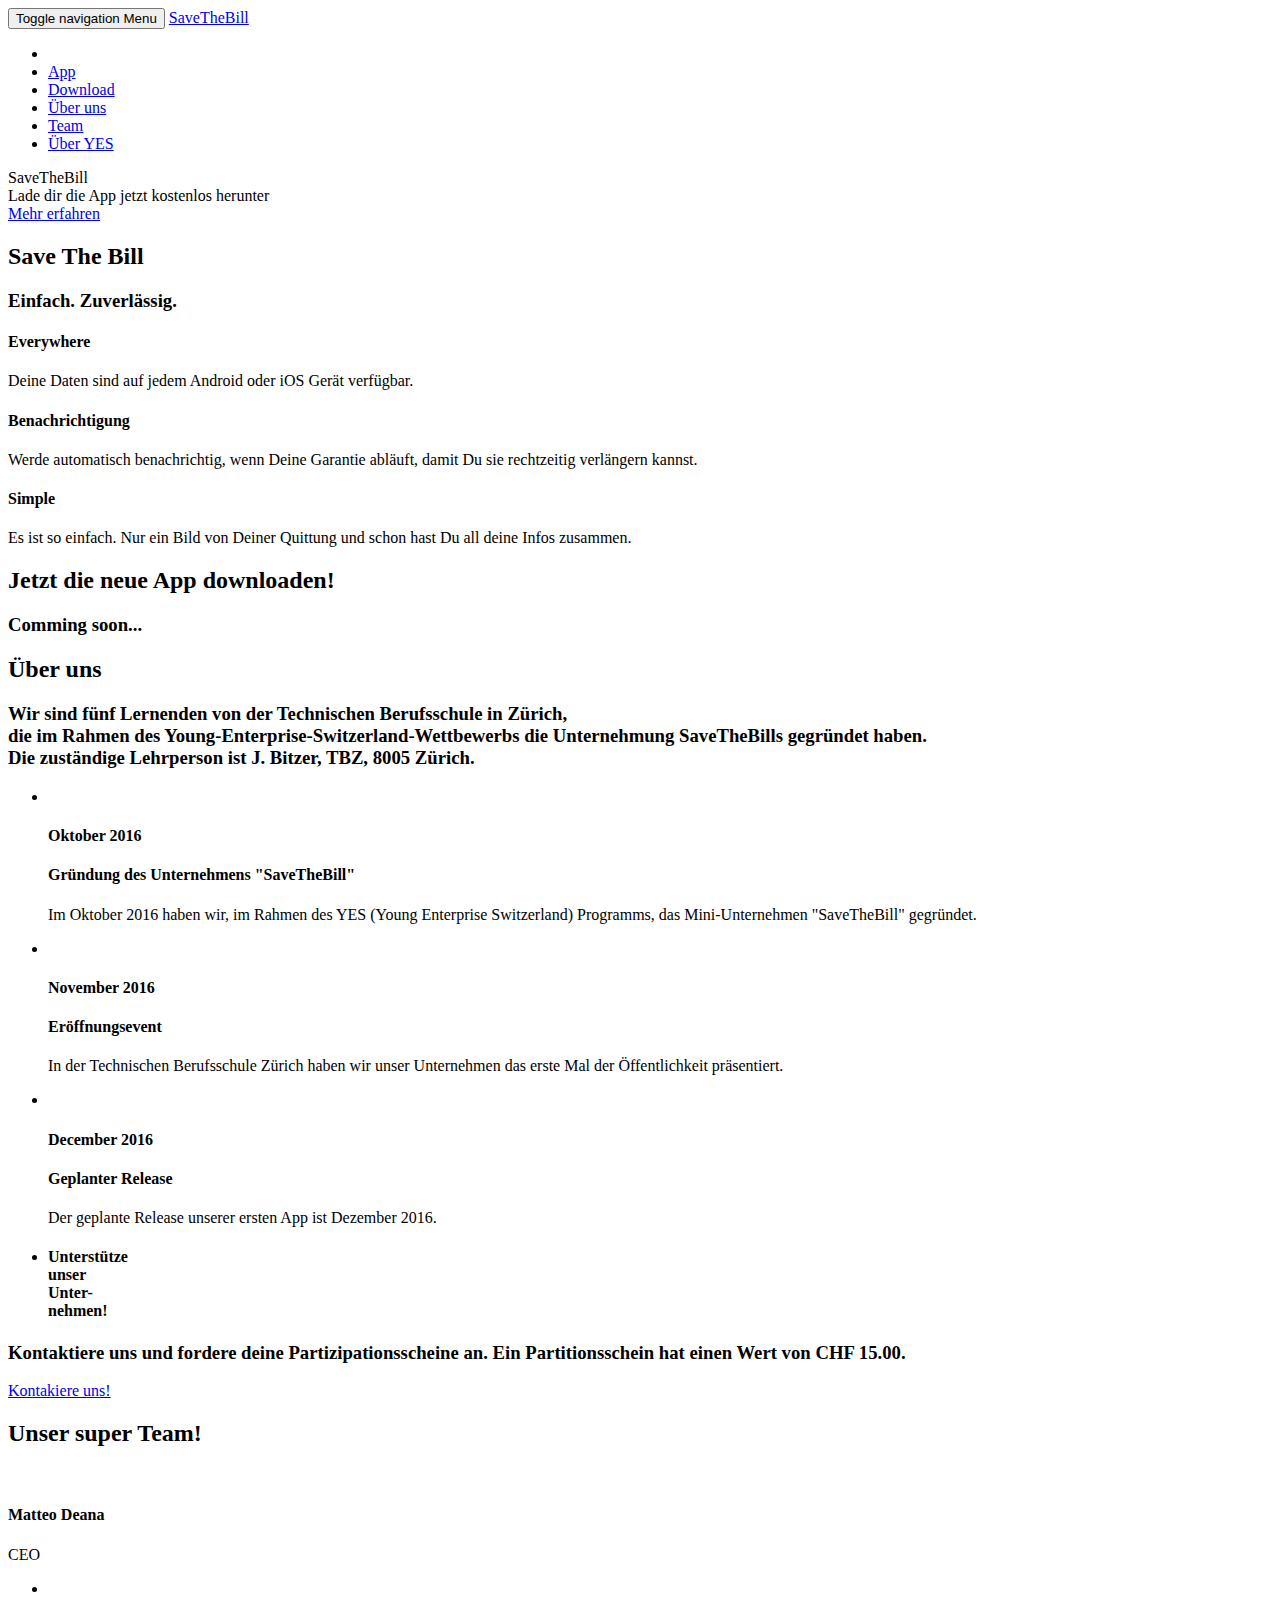
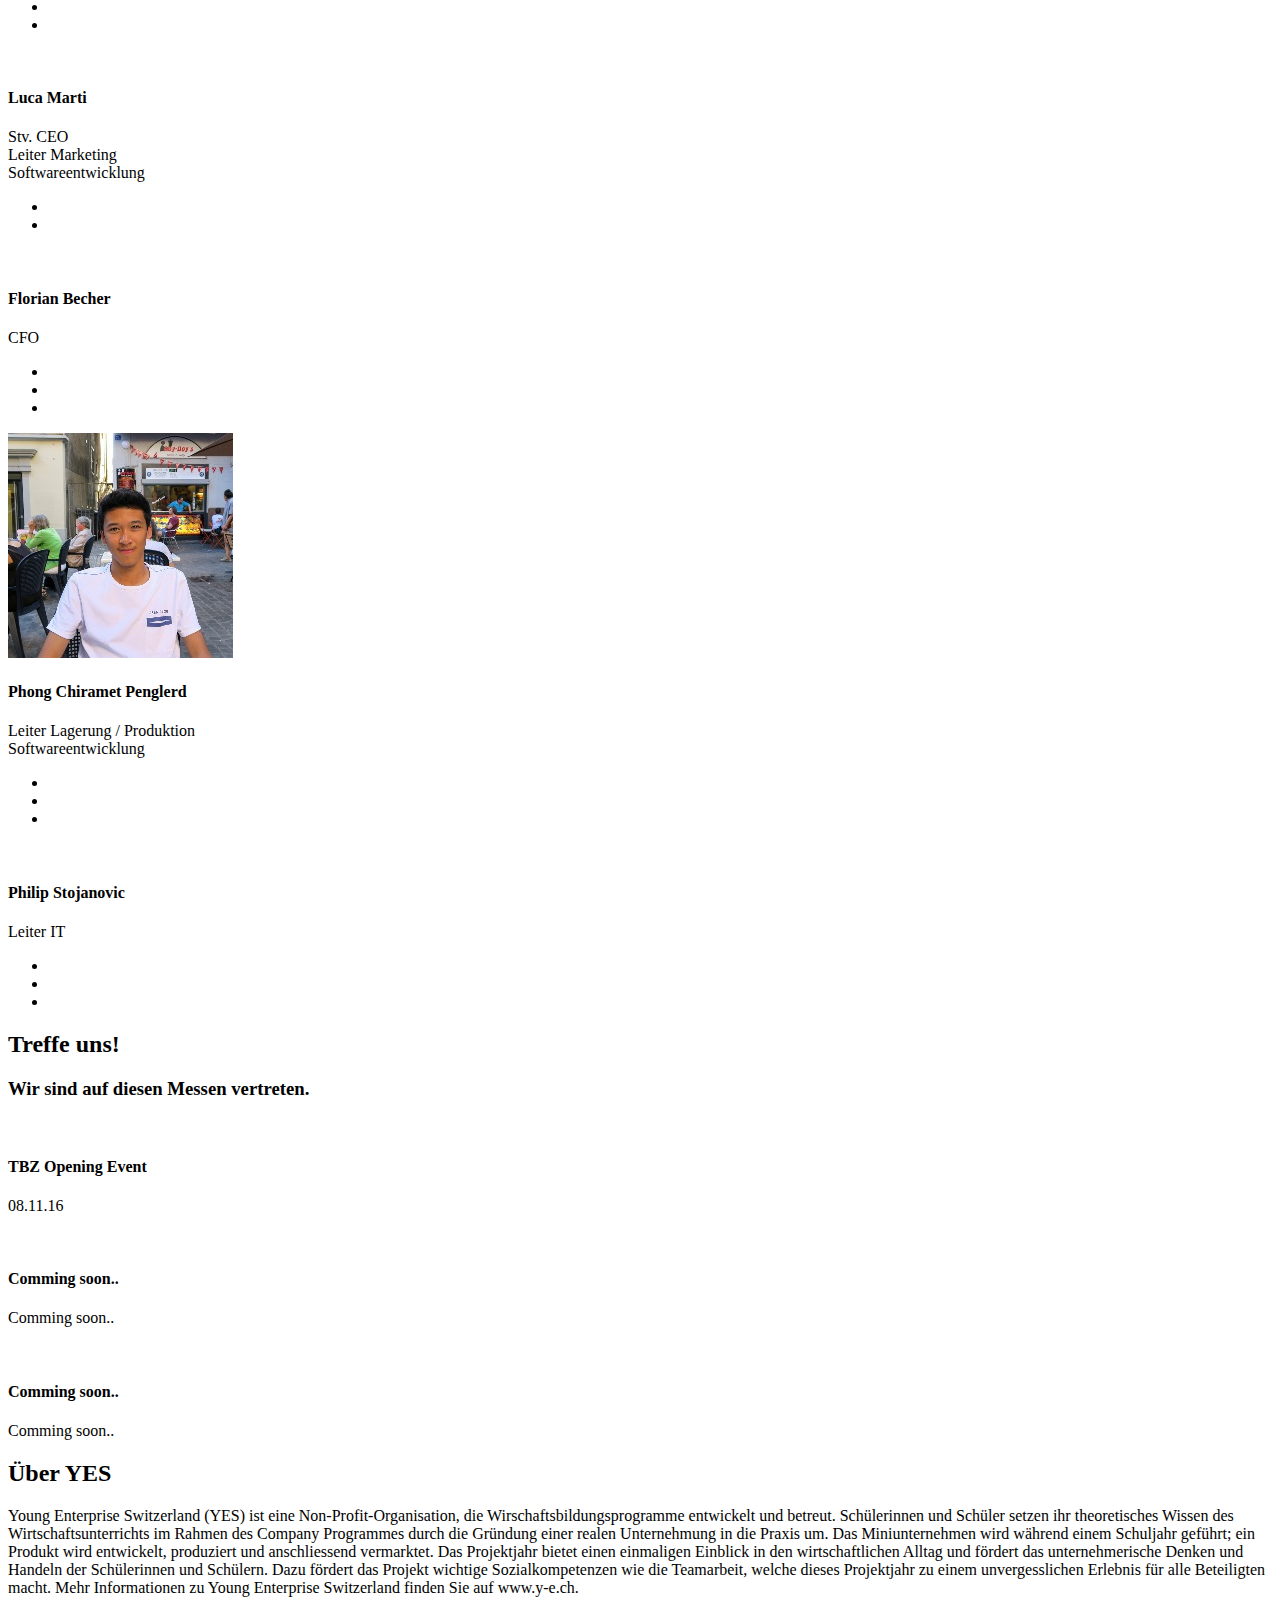
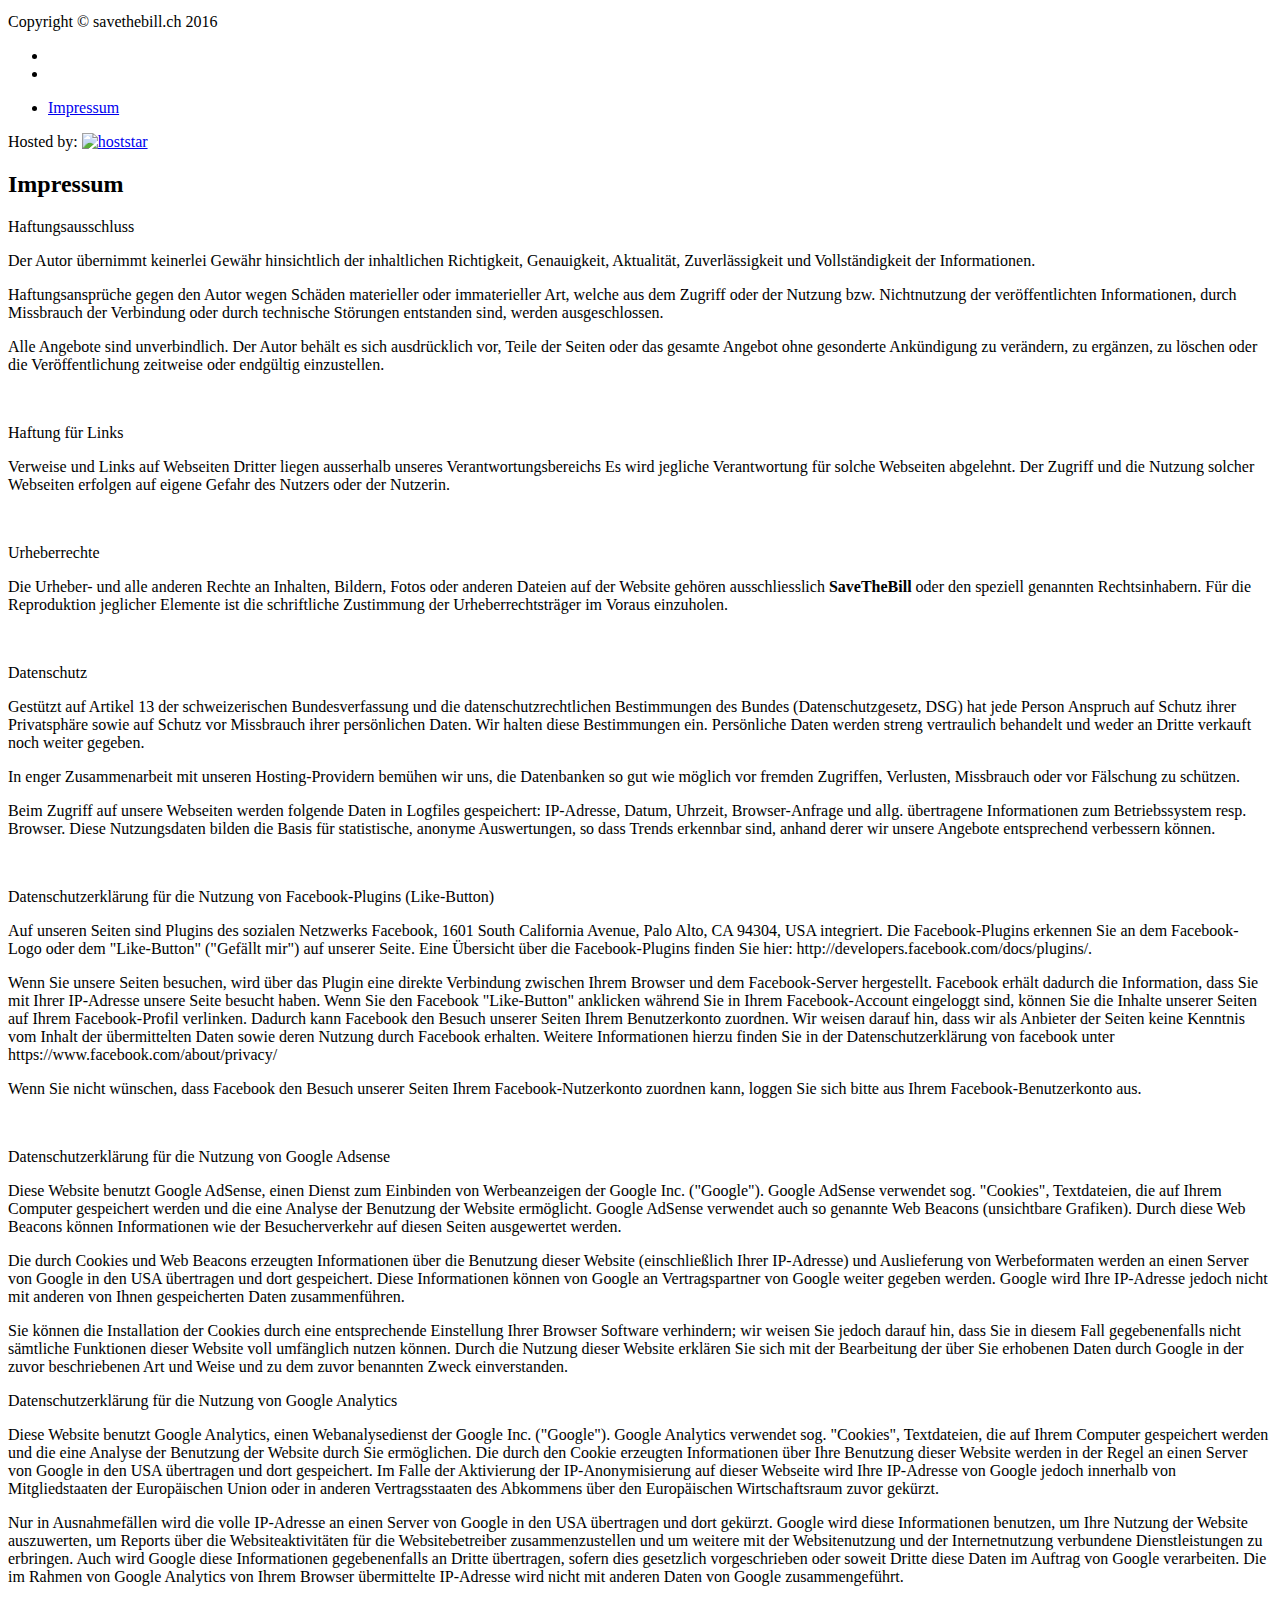
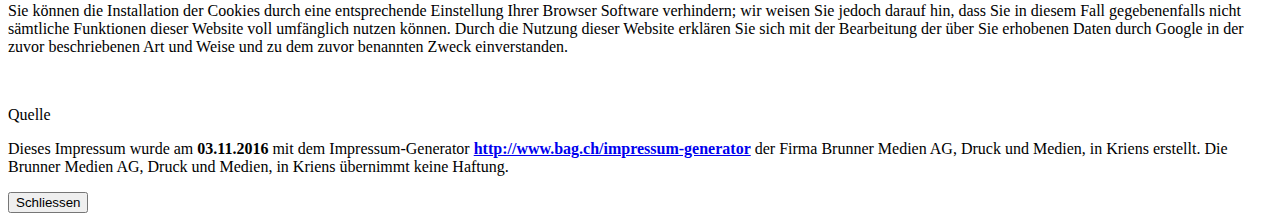
==== index.html @ d7d839f4 "Team" ====
<!DOCTYPE html>
<html lang="en">

<head>

    <meta charset="utf-8">
    <meta http-equiv="X-UA-Compatible" content="IE=edge">
    <meta name="viewport" content="width=device-width, initial-scale=1">
    <meta name="description" content="">
    <meta name="author" content="">

    <title>Agency - Start Bootstrap Theme</title>

    <!-- Bootstrap Core CSS -->
    <link href="vendor/bootstrap/css/bootstrap.min.css" rel="stylesheet">

    <!-- Custom Fonts -->
    <link href="vendor/font-awesome/css/font-awesome.min.css" rel="stylesheet" type="text/css">
    <link href="https://fonts.googleapis.com/css?family=Montserrat:400,700" rel="stylesheet" type="text/css">
    <link href='https://fonts.googleapis.com/css?family=Kaushan+Script' rel='stylesheet' type='text/css'>
    <link href='https://fonts.googleapis.com/css?family=Droid+Serif:400,700,400italic,700italic' rel='stylesheet' type='text/css'>
    <link href='https://fonts.googleapis.com/css?family=Roboto+Slab:400,100,300,700' rel='stylesheet' type='text/css'>

    <!-- Theme CSS -->
    <link href="styles/agency.css" rel="stylesheet">

    <!-- Custom CSS --> 
    <link href="styles/app.css" rel="stylesheet">

    <!-- HTML5 Shim and Respond.js IE8 support of HTML5 elements and media queries -->
    <!-- WARNING: Respond.js doesn't work if you view the page via file:// -->
    <!--[if lt IE 9]>
        <script src="https://oss.maxcdn.com/libs/html5shiv/3.7.0/html5shiv.js"></script>
        <script src="https://oss.maxcdn.com/libs/respond.js/1.4.2/respond.min.js"></script>
    <![endif]-->

</head>

<body id="page-top" class="index">

    <!-- Navigation -->
    <nav id="mainNav" class="navbar navbar-default navbar-custom navbar-fixed-top">
        <div class="container">
            <!-- Brand and toggle get grouped for better mobile display -->
            <div class="navbar-header page-scroll">
                <button type="button" class="navbar-toggle" data-toggle="collapse" data-target="#bs-example-navbar-collapse-1">
                    <span class="sr-only">Toggle navigation</span> Menu <i class="fa fa-bars"></i>
                </button>
                <a class="navbar-brand page-scroll" href="#page-top">SaveTheBill</a>
            </div>

            <!-- Collect the nav links, forms, and other content for toggling -->
            <div class="collapse navbar-collapse" id="bs-example-navbar-collapse-1">
                <ul class="nav navbar-nav navbar-right">
                    <li class="hidden">
                        <a href="#page-top"></a>
                    </li>
                    <li>
                        <a class="page-scroll" href="#services">App</a>
                    </li>
                    <li>
                        <a class="page-scroll" href="#download">Download</a>
                    </li>
                    <li>
                        <a class="page-scroll" href="#about">&Uuml;ber uns</a>
                    </li>
                    <li>
                        <a class="page-scroll" href="#team">Team</a>
                    </li>
                    <li>
                        <a class="page-scroll" href="#aboutyes">&Uuml;ber YES</a>
                    </li>
                </ul>
            </div>
            <!-- /.navbar-collapse -->
        </div>
        <!-- /.container-fluid -->
    </nav>

    <!-- Header -->
    <header>
        <div class="container">
            <div class="intro-text">
                <div class="intro-lead-in">SaveTheBill</div>
                <div class="intro-heading">Lade dir die App jetzt kostenlos herunter</div>
                <a href="#services" class="page-scroll btn btn-xl">Mehr erfahren</a>
            </div>
        </div>
    </header>

    <!-- Services Section -->
    <section id="services">
        <div class="container">
            <div class="row">
                <div class="col-lg-12 text-center">
                    <h2 class="section-heading">Save The Bill</h2>
                    <h3 class="section-subheading text-muted">Einfach. Zuverlässig.</h3>
                </div>
            </div>
            <div class="row text-center">
                <div class="col-md-4">
                    <span class="fa-stack fa-4x">
                        <i class="fa fa-circle fa-stack-2x text-primary"></i>
                        <i class="fa fa-globe fa-stack-1x fa-inverse"></i>
                    </span>
                    <h4 class="service-heading">Everywhere</h4>
                    <p class="text-muted">Deine Daten sind auf jedem Android oder iOS Gerät verfügbar.</p>
                </div>
                <div class="col-md-4">
                    <span class="fa-stack fa-4x">
                        <i class="fa fa-circle fa-stack-2x text-primary"></i>
                        <i class="fa fa-bell fa-stack-1x fa-inverse"></i>
                    </span>
                    <h4 class="service-heading">Benachrichtigung</h4>
                    <p class="text-muted">Werde automatisch benachrichtig, wenn Deine Garantie abläuft, damit Du sie rechtzeitig verlängern kannst.</p>
                </div>
                <div class="col-md-4">
                    <span class="fa-stack fa-4x">
                        <i class="fa fa-circle fa-stack-2x text-primary"></i>
                        <i class="fa fa-camera fa-stack-1x fa-inverse"></i>
                    </span>
                    <h4 class="service-heading">Simple</h4>
                    <p class="text-muted">Es ist so einfach. Nur ein Bild von Deiner Quittung und schon hast Du all deine Infos zusammen.</p>
                </div>
            </div>
        </div>
    </section>

    <!-- download Grid Section -->
    <section id="download" class="bg-light-gray">
        <div class="container">
            <div class="row">
                <div class="col-lg-12 text-center">
                    <h2 class="section-heading">Jetzt die neue App downloaden!</h2>
                    <h3 class="section-subheading text-muted">Comming soon...</h3>
                </div>
            </div>
            <div class="row">
                <div class="col-md-4 col-sm-6 portfolio-item">
                    <a href="#">
                        <!--<img src="img/download/google-play-badge.png" alt="google play store" class="img-responsive" />-->
                    </a>
                </div>
                <div class="col-md-6 col-sm-6 portfolio-item">

                </div>
            </div>
        </div>
    </section>

    <!-- About Section -->
    <section id="about">
        <div class="container">
            <div class="row">
                <div class="col-lg-12 text-center">
                    <h2 class="section-heading">Über uns</h2>
                    <h3 class="section-subheading text-muted">Wir sind fünf Lernenden von der Technischen Berufsschule in Zürich, <br/>
                        die im Rahmen des Young-Enterprise-Switzerland-Wettbewerbs die Unternehmung SaveTheBills gegründet haben.<br/> 
                        Die zuständige Lehrperson ist J. Bitzer, TBZ, 8005 Zürich.</h3>
                </div>
            </div>
            <div class="row">
                <div class="col-lg-12">
                    <ul class="timeline">
                        <li>
                            <div class="timeline-image">
                                <img class="img-circle img-responsive" src="img/about/1.jpg" alt="">
                            </div>
                            <div class="timeline-panel">
                                <div class="timeline-heading">
                                    <h4>Oktober 2016</h4>
                                    <h4 class="subheading">Gründung des Unternehmens "SaveTheBill"</h4>
                                </div>
                                <div class="timeline-body">
                                    <p class="text-muted">Im Oktober 2016 haben wir, im Rahmen des YES (Young Enterprise Switzerland) Programms, das Mini-Unternehmen "SaveTheBill" gegründet.</p>
                                </div>
                            </div>
                        </li>
                        <li class="timeline-inverted">
                            <div class="timeline-image">
                                <img class="img-circle img-responsive" src="img/about/2.jpg" alt="">
                            </div>
                            <div class="timeline-panel">
                                <div class="timeline-heading">
                                    <h4>November 2016</h4>
                                    <h4 class="subheading">Eröffnungsevent</h4>
                                </div>
                                <div class="timeline-body">
                                    <p class="text-muted">In der Technischen Berufsschule Zürich haben wir unser Unternehmen das erste Mal der Öffentlichkeit präsentiert.</p>
                                </div>
                            </div>
                        </li>
                        <li>
                            <div class="timeline-image">
                                <img class="img-circle img-responsive" src="img/about/3.jpg" alt="">
                            </div>
                            <div class="timeline-panel">
                                <div class="timeline-heading">
                                    <h4>December 2016</h4>
                                    <h4 class="subheading">Geplanter Release</h4>
                                </div>
                                <div class="timeline-body">
                                    <p class="text-muted">Der geplante Release unserer ersten App ist Dezember 2016.</p>
                                </div>
                            </div>
                        </li>                        
                        <li class="timeline-inverted">
                            <div class="timeline-image">
                                <h4>Unterstütze
                                    <br>unser
                                    <br>Unter- <br/>
                                    nehmen!</h4>
                            </div>
                        </li>                        
                    </ul>
                </div>
                <div class="col-lg-12 text-center">                    
                    <h3 class="section-subheading text-muted">Kontaktiere uns und fordere deine Partizipationsscheine an. Ein Partitionsschein hat einen Wert von CHF 15.00.</h3>
                    <a href="mailto:finance@savethebill.ch?subject=Anfrage Partizipationsscheine" class="page-scroll btn btn-xl">Kontakiere uns!</a>
                </div>
            </div>
        </div>
    </section>

    <!-- Team Section -->
    <section id="team" class="bg-light-gray">
        <div class="container">
            <div class="row">
                <div class="col-lg-12 text-center">
                    <h2 class="section-heading">Unser super Team!</h2>
                    <h3 class="section-subheading text-muted"></h3>
                </div>
            </div>
            <div class="row">
                <div class="col-sm-4">
                    <div class="team-member">
                        <img src="img/team/1.jpg" class="img-responsive img-circle" alt="">
                        <h4>Matteo Deana</h4>
                        <p class="text-muted">CEO</p>
                        <ul class="list-inline social-buttons">
                            <li><a href="#"><i class="fa fa-facebook"></i></a>
                            </li>
                            <li><a href="#"><i class="fa fa-instagram"></i></a>
                            </li>
                            <li><a href="#"><i class="fa fa-linkedin"></i></a>
                            </li>
                        </ul>
                    </div>
                </div>
                <div class="col-sm-4">
                    <div class="team-member">
                        <img src="img/team/2.jpg" class="img-responsive img-circle" alt="">
                        <h4>Luca Marti</h4>
                        <p class="text-muted">Stv. CEO <br/> Leiter Marketing <br/>  Softwareentwicklung</p>
                        <ul class="list-inline social-buttons">
                            <li><a href="https://www.facebook.com/lucaemanuelmarti" target="_blank"><i class="fa fa-facebook"></i></a>
                            </li>
                            <li><a href="https://www.linkedin.com/in/luca-marti-2506b9131" target="_blank"><i class="fa fa-linkedin"></i></a>
                            </li>
                        </ul>
                    </div>
                </div>
                <div class="col-sm-4">
                    <div class="team-member">
                        <img src="img/team/1.jpg" class="img-responsive img-circle" alt="">
                        <h4>Florian Becher</h4>
                        <p class="text-muted">CFO</p>
                        <ul class="list-inline social-buttons">
                            <li><a href="#"><i class="fa fa-facebook" target="_blank"></i></a>
                            </li>
                            <li><a href="#"><i class="fa fa-instagram" target="_blank"></i></a>
                            </li>
                            <li><a href="#"><i class="fa fa-linkedin" target="_blank"></i></a>
                            </li>
                        </ul>
                    </div>
                </div>
                <div class="col-sm-6">
                    <div class="team-member">
                        <img src="img/team/4.jpg" class="img-responsive img-circle" alt="">
                        <h4>Phong Chiramet Penglerd</h4>
                        <p class="text-muted">Leiter Lagerung / Produktion <br/> Softwareentwicklung</p>
                        <ul class="list-inline social-buttons">
                            <li><a href="https://www.youtube.com/user/Phong6698"><i class="fa fa-youtube" target="_blank"></i></a>
                            </li>
                            <li><a href="https://www.instagram.com/phong6698/"><i class="fa fa-instagram" target="_blank"></i></a>
                            </li>
                            <li><a href="https://www.flickr.com/photos/phong6698/"><i class="fa fa-flickr" target="_blank"></i></a>
                            </li>
                        </ul>
                    </div>
                </div>
                <div class="col-sm-6">
                    <div class="team-member">
                        <img src="img/team/1.jpg" class="img-responsive img-circle" alt="">
                        <h4>Philip Stojanovic</h4>
                        <p class="text-muted">Leiter IT</p>
                        <ul class="list-inline social-buttons">
                            <li><a href="#"><i class="fa fa-facebook" target="_blank"></i></a>
                            </li>
                            <li><a href="#"><i class="fa fa-instagram" target="_blank"></i></a>
                            </li>
                            <li><a href="#"><i class="fa fa-linkedin" target="_blank"></i></a>
                            </li>
                        </ul>
                    </div>
                </div>
            </div>            
        </div>
    </section>

    <!-- MeetUs Grid Section -->
    <section id="portfolio">
        <div class="container">
            <div class="row">
                <div class="col-lg-12 text-center">
                    <h2 class="section-heading">Treffe uns!</h2>
                    <h3 class="section-subheading text-muted">Wir sind auf diesen Messen vertreten.</h3>
                </div>
            </div>
            <div class="row">
                <div class="col-md-4 col-sm-6 portfolio-item">
                    <a href="#portfolioModal1" class="portfolio-link" data-toggle="modal">
                        <div class="portfolio-hover">
                            <div class="portfolio-hover-content">
                                <i class="fa fa-plus fa-3x"></i>
                            </div>
                        </div>
                        <img src="img/logos/logo.jpg" class="img-responsive" alt="">
                    </a>
                    <div class="portfolio-caption">
                        <h4>TBZ Opening Event</h4>
                        <p class="text-muted">08.11.16</p>
                    </div>
                </div>
                <div class="col-md-4 col-sm-6 portfolio-item">
                    <a href="#portfolioModal2" class="portfolio-link" data-toggle="modal">
                        <div class="portfolio-hover">
                            <div class="portfolio-hover-content">
                                <i class="fa fa-plus fa-3x"></i>
                            </div>
                        </div>
                        <img src="img/logos/logo.jpg" class="img-responsive" alt="">
                    </a>
                    <div class="portfolio-caption">
                        <h4>Comming soon..</h4>
                        <p class="text-muted">Comming soon..</p>
                    </div>
                </div>
                <div class="col-md-4 col-sm-6 portfolio-item">
                    <a href="#portfolioModal3" class="portfolio-link" data-toggle="modal">
                        <div class="portfolio-hover">
                            <div class="portfolio-hover-content">
                                <i class="fa fa-plus fa-3x"></i>
                            </div>
                        </div>
                        <img src="img/logos/logo.jpg" class="img-responsive" alt="">
                    </a>
                    <div class="portfolio-caption">
                        <h4>Comming soon..</h4>
                        <p class="text-muted">Comming soon..</p>
                    </div>
                </div>
            </div>
        </div>
    </section>

    <!-- Team Section -->
    <section id="aboutyes" class="bg-light-gray">
        <div class="container">
            <div class="row">
                <div class="col-lg-12 text-center">
                    <h2 class="section-heading">&Uuml;ber YES</h2>
                    <h3 class="section-subheading text-muted"></h3>
                </div>
            </div>
            <div class="row">
                <div class="col-lg-8 col-lg-offset-2 text-center">
                    <p class="large text-muted">Young Enterprise Switzerland (YES) ist eine Non-Profit-Organisation, die Wirschaftsbildungsprogramme
                        entwickelt und betreut. Schülerinnen und Schüler setzen ihr theoretisches Wissen des Wirtschaftsunterrichts
                        im Rahmen des Company Programmes durch die Gründung einer realen Unternehmung in die Praxis um. Das
                        Miniunternehmen wird während einem Schuljahr geführt; ein Produkt wird entwickelt, produziert und
                        anschliessend vermarktet. Das Projektjahr bietet einen einmaligen Einblick in den wirtschaftlichen
                        Alltag und fördert das unternehmerische Denken und Handeln der Schülerinnen und Schülern. Dazu fördert
                        das Projekt wichtige Sozialkompetenzen wie die Teamarbeit, welche dieses Projektjahr zu einem unvergesslichen
                        Erlebnis für alle Beteiligten macht. Mehr Informationen zu Young Enterprise Switzerland finden Sie
                        auf www.y-e.ch.</p>
                </div>
            </div>
    </section>

    <footer>
        <div class="container">
            <div class="row">
                <div class="col-md-4">
                    <span class="copyright">Copyright &copy; savethebill.ch 2016</span>
                </div>
                <div class="col-md-4">
                    <ul class="list-inline social-buttons">
                        <li><a href="#"><i class="fa fa-facebook"></i></a>
                        </li>
                        <li><a href="#"><i class="fa fa-instagram"></i></a>
                        </li>
                    </ul>
                </div>
                <div class="col-md-4">
                    <ul class="list-inline quicklinks">
                        <li><a href="#portfolioModal1" data-toggle="modal">Impressum</a>
                        </li>
                    </ul>
                    <span class="copyright">Hosted by:</span>
                    <a href="http://www.hoststar.ch" target="_blank">
                        <img src="https://www.hoststar.ch/sites/default/files/company/media/images/jpg/hs-logo-white.jpg" alt="hoststar" class="img-responsive text-right"
                        />
                    </a>
                </div>

            </div>
        </div>
    </footer>

    <div class="portfolio-modal modal fade" id="portfolioModal1" tabindex="-1" role="dialog" aria-hidden="true">
        <div class="modal-dialog">
            <div class="modal-content">
                <div class="close-modal" data-dismiss="modal">
                    <div class="lr">
                        <div class="rl">
                        </div>
                    </div>
                </div>
                <div class="container">
                    <div class="row">
                        <div class="col-lg-8 col-lg-offset-2">
                            <div class="modal-body">
                                <!-- Project Details Go Here -->
                                <h2>Impressum</h2>
                                <p class="item-intro text-muted">Haftungsausschluss</p>
                                <p>Der Autor übernimmt keinerlei Gewähr hinsichtlich der inhaltlichen Richtigkeit, Genauigkeit,
                                    Aktualität, Zuverlässigkeit und Vollständigkeit der Informationen.</p>
                                <p>Haftungsansprüche gegen den Autor wegen Schäden materieller oder immaterieller Art, welche
                                    aus dem Zugriff oder der Nutzung bzw. Nichtnutzung der veröffentlichten Informationen,
                                    durch Missbrauch der Verbindung oder durch technische Störungen entstanden sind, werden
                                    ausgeschlossen.</p>
                                <p>Alle Angebote sind unverbindlich. Der Autor behält es sich ausdrücklich vor, Teile der Seiten
                                    oder das gesamte Angebot ohne gesonderte Ankündigung zu verändern, zu ergänzen, zu löschen
                                    oder die Veröffentlichung zeitweise oder endgültig einzustellen.</p>
                                <p>&nbsp;</p>
                                <p class="item-intro text-muted">Haftung für Links</p>
                                <p>Verweise und Links auf Webseiten Dritter liegen ausserhalb unseres Verantwortungsbereichs
                                    Es wird jegliche Verantwortung für solche Webseiten abgelehnt. Der Zugriff und die Nutzung
                                    solcher Webseiten erfolgen auf eigene Gefahr des Nutzers oder der Nutzerin. </p>
                                <p>&nbsp;</p>
                                <p class="item-intro text-muted">Urheberrechte</p>
                                <p>Die Urheber- und alle anderen Rechte an Inhalten, Bildern, Fotos oder anderen Dateien auf
                                    der Website gehören ausschliesslich <strong>SaveTheBill</strong> oder den speziell genannten
                                    Rechtsinhabern. Für die Reproduktion jeglicher Elemente ist die schriftliche Zustimmung
                                    der Urheberrechtsträger im Voraus einzuholen.</p>
                                <p>&nbsp;</p>
                                <p class="item-intro text-muted">Datenschutz</p>
                                <p>Gestützt auf Artikel 13 der schweizerischen Bundesverfassung und die datenschutzrechtlichen
                                    Bestimmungen des Bundes (Datenschutzgesetz, DSG) hat jede Person Anspruch auf Schutz
                                    ihrer Privatsphäre sowie auf Schutz vor Missbrauch ihrer persönlichen Daten. Wir halten
                                    diese Bestimmungen ein. Persönliche Daten werden streng vertraulich behandelt und weder
                                    an Dritte verkauft noch weiter gegeben.</p>
                                <p>In enger Zusammenarbeit mit unseren Hosting-Providern bemühen wir uns, die Datenbanken so
                                    gut wie möglich vor fremden Zugriffen, Verlusten, Missbrauch oder vor Fälschung zu schützen.</p>
                                <p>Beim Zugriff auf unsere Webseiten werden folgende Daten in Logfiles gespeichert: IP-Adresse,
                                    Datum, Uhrzeit, Browser-Anfrage und allg. übertragene Informationen zum Betriebssystem
                                    resp. Browser. Diese Nutzungsdaten bilden die Basis für statistische, anonyme Auswertungen,
                                    so dass Trends erkennbar sind, anhand derer wir unsere Angebote entsprechend verbessern
                                    können. </p>
                                <p>&nbsp;</p>
                                <p class="item-intro text-muted">Datenschutzerklärung für die Nutzung von Facebook-Plugins (Like-Button)</p>
                                <p>Auf unseren Seiten sind Plugins des sozialen Netzwerks Facebook, 1601 South California Avenue,
                                    Palo Alto, CA 94304, USA integriert. Die Facebook-Plugins erkennen Sie an dem Facebook-Logo
                                    oder dem "Like-Button" ("Gefällt mir") auf unserer Seite. Eine Übersicht über die Facebook-Plugins
                                    finden Sie hier: http://developers.facebook.com/docs/plugins/. </p>
                                <p>Wenn Sie unsere Seiten besuchen, wird über das Plugin eine direkte Verbindung zwischen Ihrem
                                    Browser und dem Facebook-Server hergestellt. Facebook erhält dadurch die Information,
                                    dass Sie mit Ihrer IP-Adresse unsere Seite besucht haben. Wenn Sie den Facebook "Like-Button"
                                    anklicken während Sie in Ihrem Facebook-Account eingeloggt sind, können Sie die Inhalte
                                    unserer Seiten auf Ihrem Facebook-Profil verlinken. Dadurch kann Facebook den Besuch
                                    unserer Seiten Ihrem Benutzerkonto zuordnen. Wir weisen darauf hin, dass wir als Anbieter
                                    der Seiten keine Kenntnis vom Inhalt der übermittelten Daten sowie deren Nutzung durch
                                    Facebook erhalten. Weitere Informationen hierzu finden Sie in der Datenschutzerklärung
                                    von facebook unter https://www.facebook.com/about/privacy/ </p>
                                <p>Wenn Sie nicht wünschen, dass Facebook den Besuch unserer Seiten Ihrem Facebook-Nutzerkonto
                                    zuordnen kann, loggen Sie sich bitte aus Ihrem Facebook-Benutzerkonto aus. </p>
                                <p>&nbsp;</p>
                                <p class="item-intro text-muted">Datenschutzerklärung für die Nutzung von Google Adsense</p>
                                <p>Diese Website benutzt Google AdSense, einen Dienst zum Einbinden von Werbeanzeigen der Google
                                    Inc. ("Google"). Google AdSense verwendet sog. "Cookies", Textdateien, die auf Ihrem
                                    Computer gespeichert werden und die eine Analyse der Benutzung der Website ermöglicht.
                                    Google AdSense verwendet auch so genannte Web Beacons (unsichtbare Grafiken). Durch diese
                                    Web Beacons können Informationen wie der Besucherverkehr auf diesen Seiten ausgewertet
                                    werden. </p>
                                <p>Die durch Cookies und Web Beacons erzeugten Informationen über die Benutzung dieser Website
                                    (einschließlich Ihrer IP-Adresse) und Auslieferung von Werbeformaten werden an einen
                                    Server von Google in den USA übertragen und dort gespeichert. Diese Informationen können
                                    von Google an Vertragspartner von Google weiter gegeben werden. Google wird Ihre IP-Adresse
                                    jedoch nicht mit anderen von Ihnen gespeicherten Daten zusammenführen. </p>
                                <p>Sie können die Installation der Cookies durch eine entsprechende Einstellung Ihrer Browser
                                    Software verhindern; wir weisen Sie jedoch darauf hin, dass Sie in diesem Fall gegebenenfalls
                                    nicht sämtliche Funktionen dieser Website voll umfänglich nutzen können. Durch die Nutzung
                                    dieser Website erklären Sie sich mit der Bearbeitung der über Sie erhobenen Daten durch
                                    Google in der zuvor beschriebenen Art und Weise und zu dem zuvor benannten Zweck einverstanden.
                                    </p>
                                <p class="item-intro text-muted">Datenschutzerklärung für die Nutzung von Google Analytics</p>
                                <p> Diese Website benutzt Google Analytics, einen Webanalysedienst der Google Inc. ("Google").
                                    Google Analytics verwendet sog. "Cookies", Textdateien, die auf Ihrem Computer gespeichert
                                    werden und die eine Analyse der Benutzung der Website durch Sie ermöglichen. Die durch
                                    den Cookie erzeugten Informationen über Ihre Benutzung dieser Website werden in der Regel
                                    an einen Server von Google in den USA übertragen und dort gespeichert. Im Falle der Aktivierung
                                    der IP-Anonymisierung auf dieser Webseite wird Ihre IP-Adresse von Google jedoch innerhalb
                                    von Mitgliedstaaten der Europäischen Union oder in anderen Vertragsstaaten des Abkommens
                                    über den Europäischen Wirtschaftsraum zuvor gekürzt. </p>
                                <p>Nur in Ausnahmefällen wird die volle IP-Adresse an einen Server von Google in den USA übertragen
                                    und dort gekürzt. Google wird diese Informationen benutzen, um Ihre Nutzung der Website
                                    auszuwerten, um Reports über die Websiteaktivitäten für die Websitebetreiber zusammenzustellen
                                    und um weitere mit der Websitenutzung und der Internetnutzung verbundene Dienstleistungen
                                    zu erbringen. Auch wird Google diese Informationen gegebenenfalls an Dritte übertragen,
                                    sofern dies gesetzlich vorgeschrieben oder soweit Dritte diese Daten im Auftrag von Google
                                    verarbeiten. Die im Rahmen von Google Analytics von Ihrem Browser übermittelte IP-Adresse
                                    wird nicht mit anderen Daten von Google zusammengeführt. </p>
                                <p>Sie können die Installation der Cookies durch eine entsprechende Einstellung Ihrer Browser
                                    Software verhindern; wir weisen Sie jedoch darauf hin, dass Sie in diesem Fall gegebenenfalls
                                    nicht sämtliche Funktionen dieser Website voll umfänglich nutzen können. Durch die Nutzung
                                    dieser Website erklären Sie sich mit der Bearbeitung der über Sie erhobenen Daten durch
                                    Google in der zuvor beschriebenen Art und Weise und zu dem zuvor benannten Zweck einverstanden.</p>
                                <p>&nbsp;</p>
                                <p class="item-intro text-muted">Quelle</p>
                                <p> Dieses Impressum wurde am <strong>03.11.2016</strong> mit dem Impressum-Generator <strong><a href="http://www.bag.ch/impressum-generator">http://www.bag.ch/impressum-generator</a></strong>                                    der Firma Brunner Medien AG, Druck und Medien, in Kriens erstellt. Die Brunner Medien
                                    AG, Druck und Medien, in Kriens übernimmt keine Haftung. </p>
                                <p style="visibility:hidden;"></p>
                                <button type="button" class="btn btn-primary" data-dismiss="modal"><i class="fa fa-times"></i> Schliessen</button>
                            </div>

                        </div>
                    </div>
                </div>
            </div>
        </div>
    </div>

    <!-- jQuery -->
    <script src="vendor/jquery/jquery.min.js"></script>

    <!-- Bootstrap Core JavaScript -->
    <script src="vendor/bootstrap/js/bootstrap.min.js"></script>

    <!-- Plugin JavaScript -->
    <script src="https://cdnjs.cloudflare.com/ajax/libs/jquery-easing/1.3/jquery.easing.min.js"></script>

    <!-- Contact Form JavaScript -->
    <script src="js/jqBootstrapValidation.js"></script>
    <script src="js/contact_me.js"></script>

    <!-- Theme JavaScript -->
    <script src="js/agency.min.js"></script>

</body>

</html>
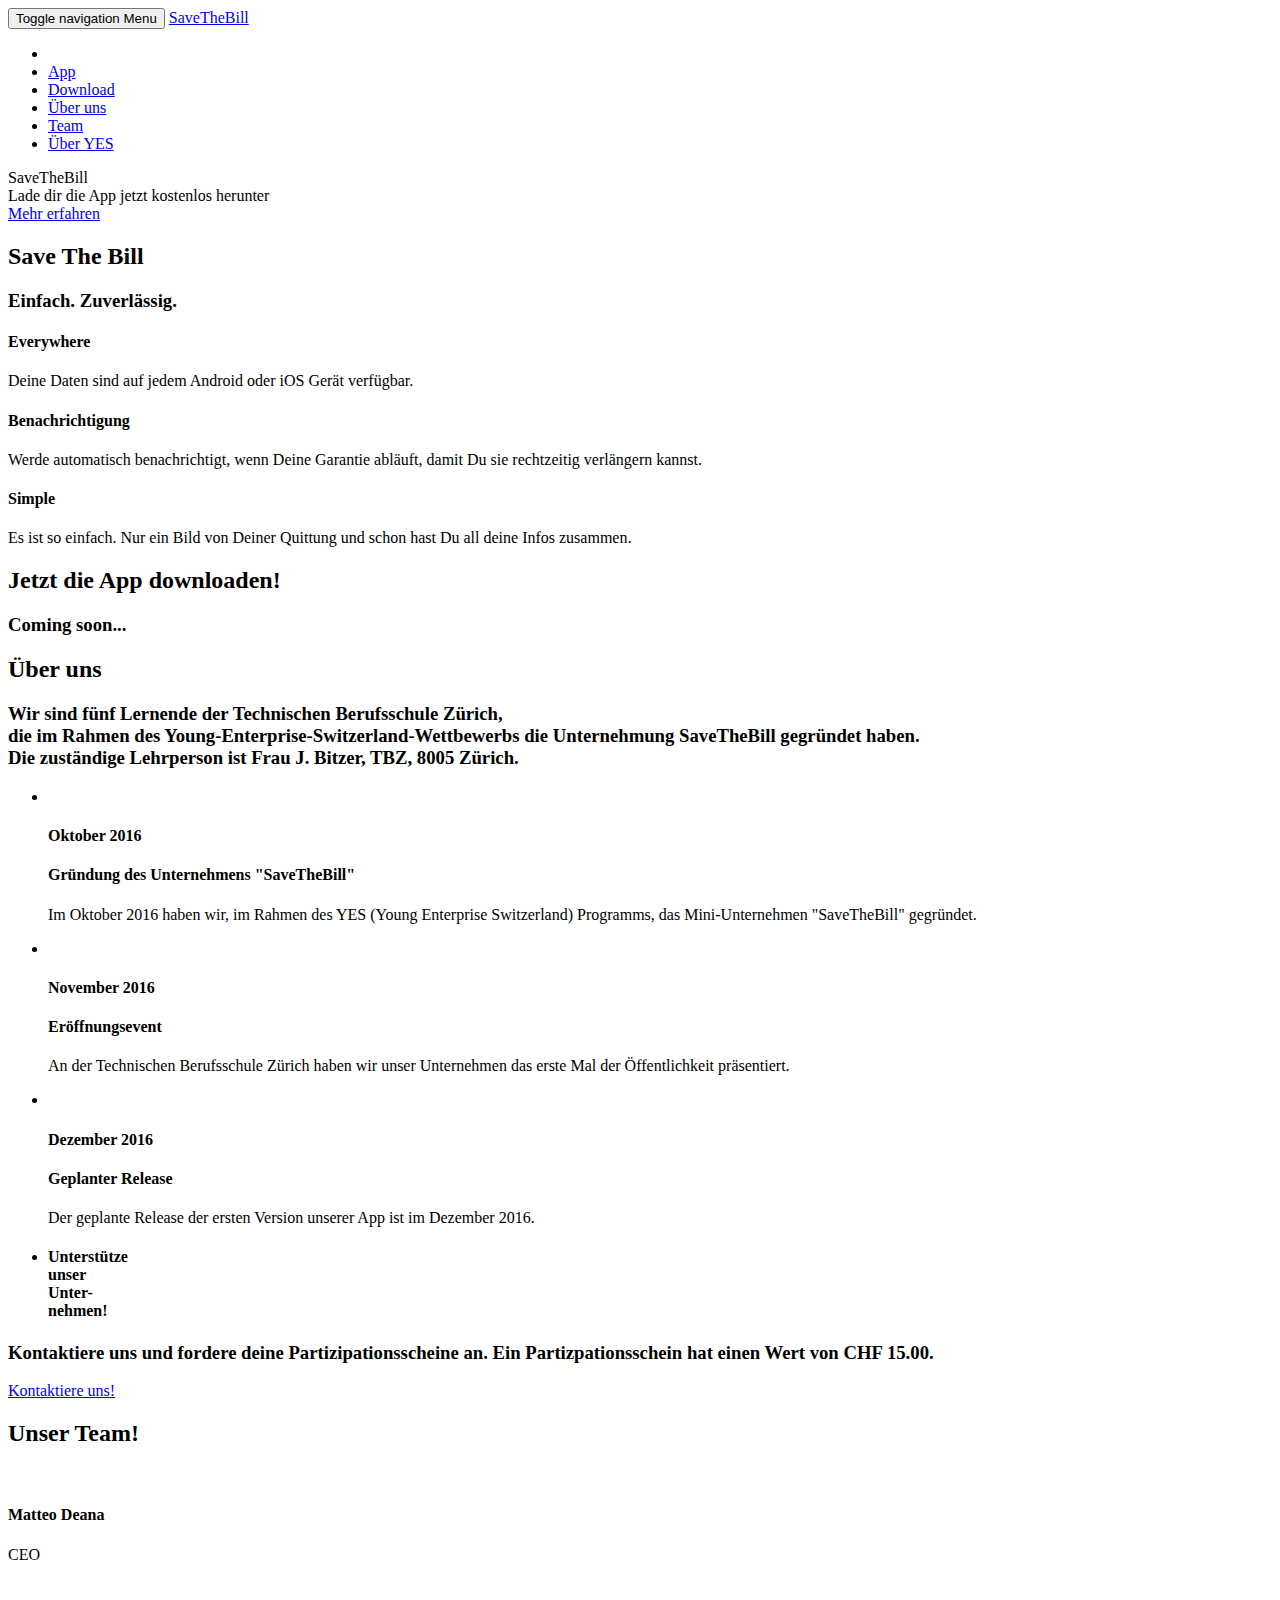
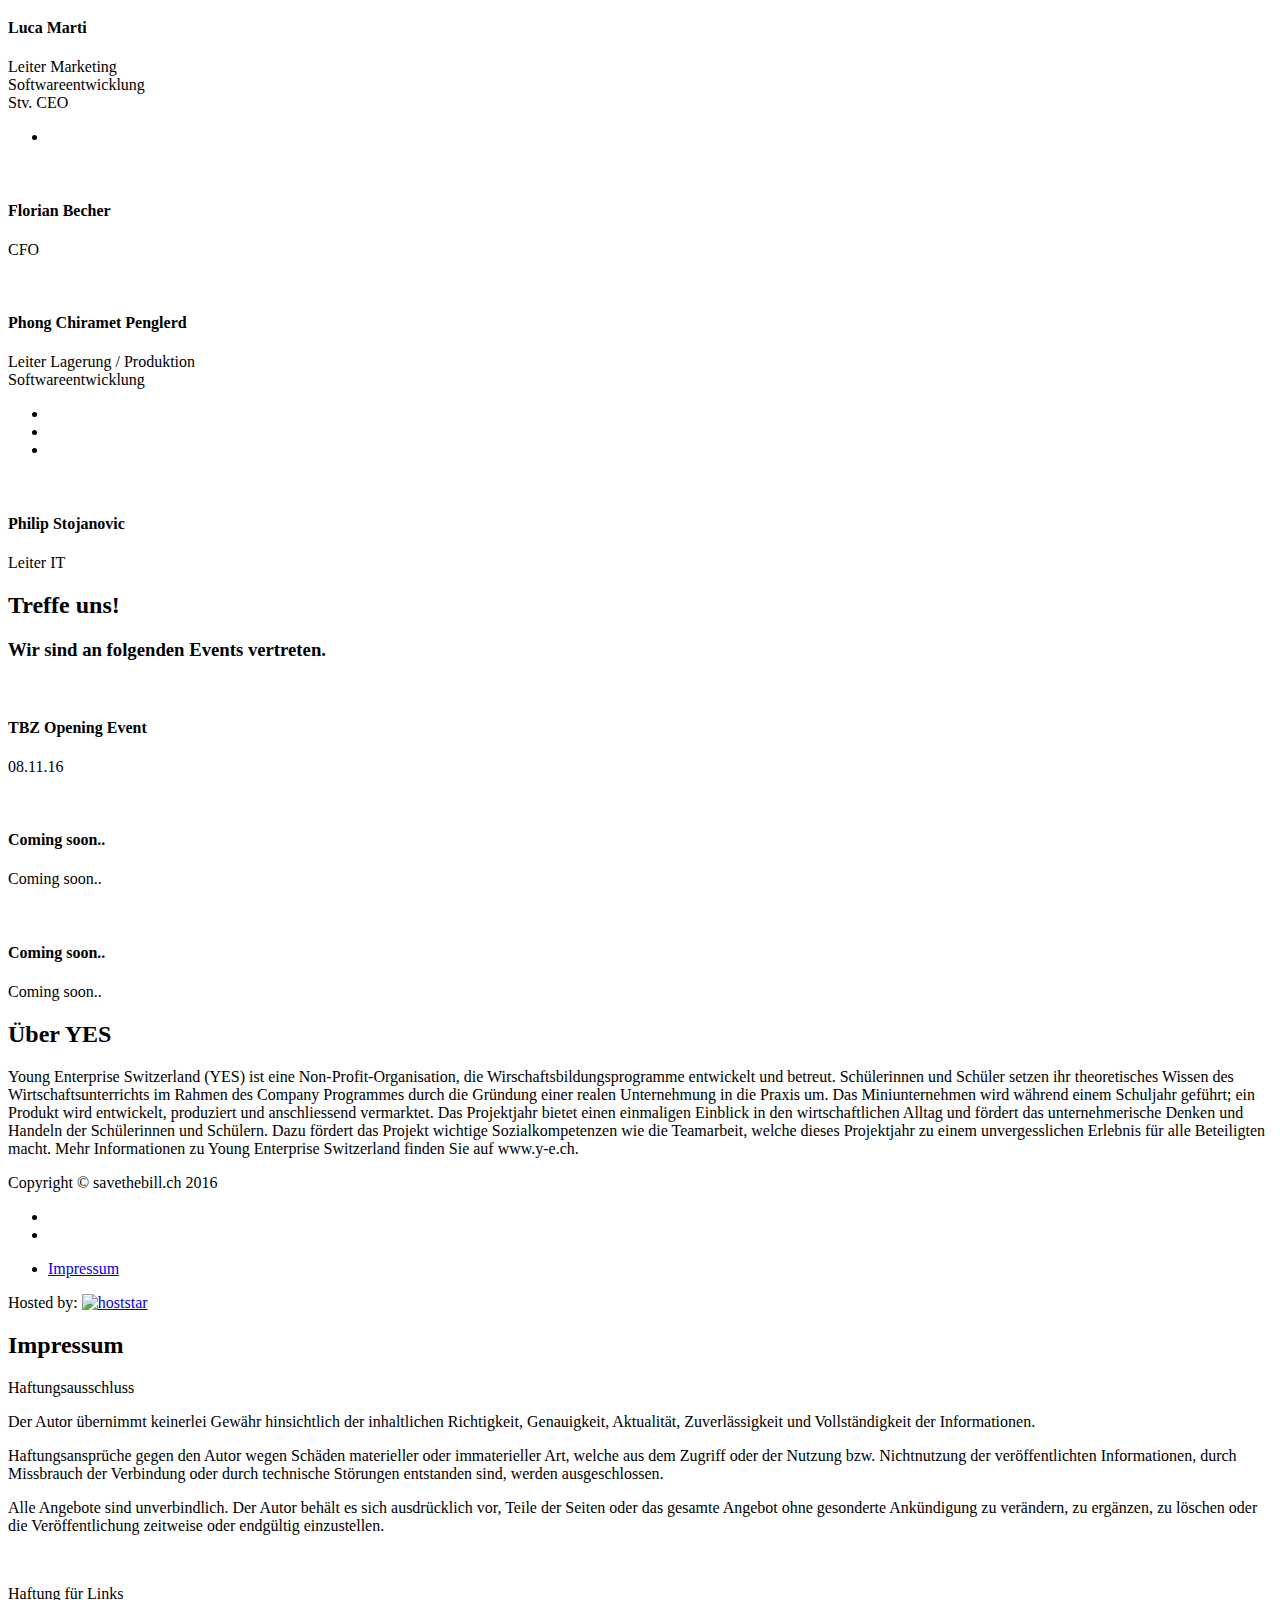
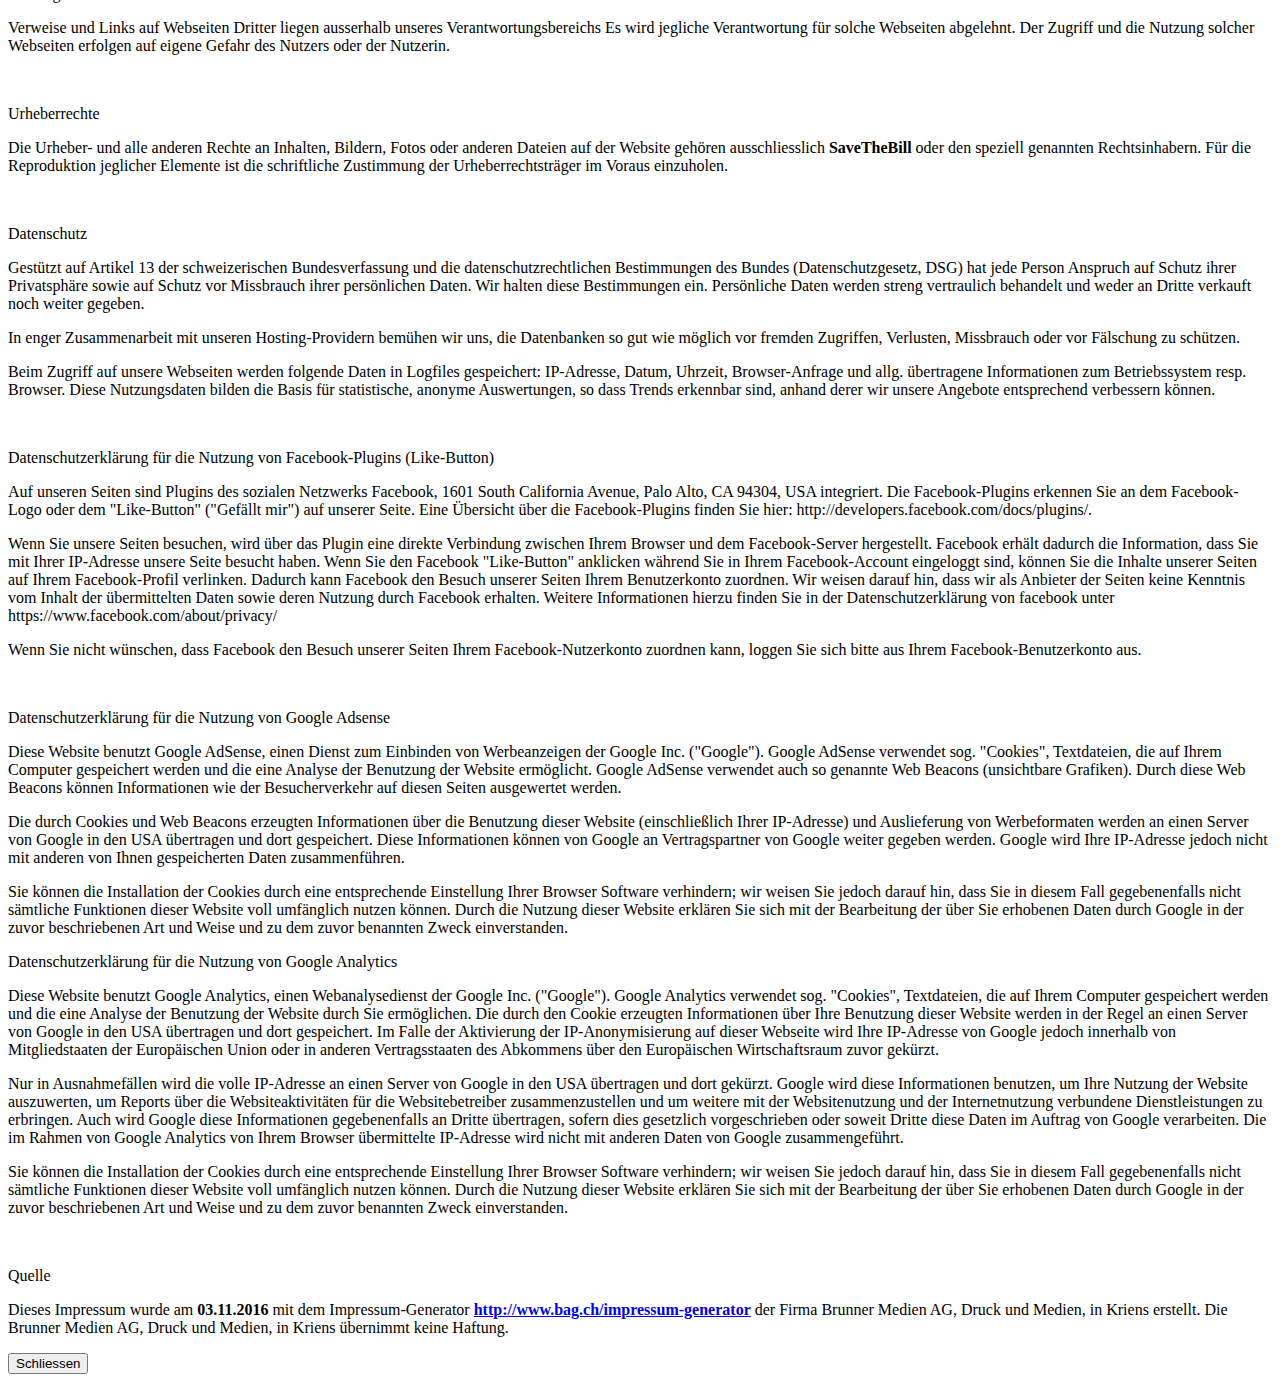
==== commit 97bfbd43: "Update index.html" ====
--- a/index.html
+++ b/index.html
@@ -9,7 +9,10 @@
     <meta name="description" content="">
     <meta name="author" content="">
 
-    <title>Agency - Start Bootstrap Theme</title>
+    <title>SaveTheBill</title>
+
+    <link rel="shortcut icon" href="/favicon.ico" type="image/x-icon">
+    <link rel="icon" href="/favicon.ico" type="image/x-icon">
 
     <!-- Bootstrap Core CSS -->
     <link href="vendor/bootstrap/css/bootstrap.min.css" rel="stylesheet">
@@ -24,7 +27,7 @@
     <!-- Theme CSS -->
     <link href="styles/agency.css" rel="stylesheet">
 
-    <!-- Custom CSS --> 
+    <!-- Custom CSS -->
     <link href="styles/app.css" rel="stylesheet">
 
     <!-- HTML5 Shim and Respond.js IE8 support of HTML5 elements and media queries -->
@@ -112,7 +115,7 @@
                         <i class="fa fa-bell fa-stack-1x fa-inverse"></i>
                     </span>
                     <h4 class="service-heading">Benachrichtigung</h4>
-                    <p class="text-muted">Werde automatisch benachrichtig, wenn Deine Garantie abläuft, damit Du sie rechtzeitig verlängern kannst.</p>
+                    <p class="text-muted">Werde automatisch benachrichtigt, wenn Deine Garantie abläuft, damit Du sie rechtzeitig verlängern kannst.</p>
                 </div>
                 <div class="col-md-4">
                     <span class="fa-stack fa-4x">
@@ -131,8 +134,8 @@
         <div class="container">
             <div class="row">
                 <div class="col-lg-12 text-center">
-                    <h2 class="section-heading">Jetzt die neue App downloaden!</h2>
-                    <h3 class="section-subheading text-muted">Comming soon...</h3>
+                    <h2 class="section-heading">Jetzt die App downloaden!</h2>
+                    <h3 class="section-subheading text-muted">Coming soon...</h3>
                 </div>
             </div>
             <div class="row">
@@ -154,9 +157,9 @@
             <div class="row">
                 <div class="col-lg-12 text-center">
                     <h2 class="section-heading">Über uns</h2>
-                    <h3 class="section-subheading text-muted">Wir sind fünf Lernenden von der Technischen Berufsschule in Zürich, <br/>
-                        die im Rahmen des Young-Enterprise-Switzerland-Wettbewerbs die Unternehmung SaveTheBills gegründet haben.<br/> 
-                        Die zuständige Lehrperson ist J. Bitzer, TBZ, 8005 Zürich.</h3>
+                    <h3 class="section-subheading text-muted">Wir sind fünf Lernende der Technischen Berufsschule Zürich, <br/>
+                        die im Rahmen des Young-Enterprise-Switzerland-Wettbewerbs die Unternehmung SaveTheBill gegründet haben.<br/>
+                        Die zuständige Lehrperson ist Frau J. Bitzer, TBZ, 8005 Zürich.</h3>
                 </div>
             </div>
             <div class="row">
@@ -186,7 +189,7 @@
                                     <h4 class="subheading">Eröffnungsevent</h4>
                                 </div>
                                 <div class="timeline-body">
-                                    <p class="text-muted">In der Technischen Berufsschule Zürich haben wir unser Unternehmen das erste Mal der Öffentlichkeit präsentiert.</p>
+                                    <p class="text-muted">An der Technischen Berufsschule Zürich haben wir unser Unternehmen das erste Mal der Öffentlichkeit präsentiert.</p>
                                 </div>
                             </div>
                         </li>
@@ -196,14 +199,14 @@
                             </div>
                             <div class="timeline-panel">
                                 <div class="timeline-heading">
-                                    <h4>December 2016</h4>
+                                    <h4>Dezember 2016</h4>
                                     <h4 class="subheading">Geplanter Release</h4>
                                 </div>
                                 <div class="timeline-body">
-                                    <p class="text-muted">Der geplante Release unserer ersten App ist Dezember 2016.</p>
+                                    <p class="text-muted">Der geplante Release der ersten Version unserer App ist im Dezember 2016.</p>
                                 </div>
                             </div>
-                        </li>                        
+                        </li>
                         <li class="timeline-inverted">
                             <div class="timeline-image">
                                 <h4>Unterstütze
@@ -211,12 +214,12 @@
                                     <br>Unter- <br/>
                                     nehmen!</h4>
                             </div>
-                        </li>                        
+                        </li>
                     </ul>
                 </div>
-                <div class="col-lg-12 text-center">                    
-                    <h3 class="section-subheading text-muted">Kontaktiere uns und fordere deine Partizipationsscheine an. Ein Partitionsschein hat einen Wert von CHF 15.00.</h3>
-                    <a href="mailto:finance@savethebill.ch?subject=Anfrage Partizipationsscheine" class="page-scroll btn btn-xl">Kontakiere uns!</a>
+                <div class="col-lg-12 text-center">
+                    <h3 class="section-subheading text-muted">Kontaktiere uns und fordere deine Partizipationsscheine an. Ein Partizpationsschein hat einen Wert von CHF 15.00.</h3>
+                    <a href="mailto:finance@savethebill.ch?subject=Anfrage Partizipationsscheine" class="page-scroll btn btn-xl">Kontaktiere uns!</a>
                 </div>
             </div>
         </div>
@@ -227,34 +230,32 @@
         <div class="container">
             <div class="row">
                 <div class="col-lg-12 text-center">
-                    <h2 class="section-heading">Unser super Team!</h2>
+                    <h2 class="section-heading">Unser Team!</h2>
                     <h3 class="section-subheading text-muted"></h3>
                 </div>
             </div>
             <div class="row">
                 <div class="col-sm-4">
                     <div class="team-member">
-                        <img src="img/team/1.jpg" class="img-responsive img-circle" alt="">
+                        <img src="img/team/Matteo%20Deana.jpg" class="img-responsive img-circle" alt="">
                         <h4>Matteo Deana</h4>
                         <p class="text-muted">CEO</p>
-                        <ul class="list-inline social-buttons">
-                            <li><a href="#"><i class="fa fa-facebook"></i></a>
-                            </li>
-                            <li><a href="#"><i class="fa fa-instagram"></i></a>
-                            </li>
-                            <li><a href="#"><i class="fa fa-linkedin"></i></a>
-                            </li>
-                        </ul>
+                        <!--<ul class="list-inline social-buttons">-->
+                            <!--<li><a href="#"><i class="fa fa-facebook"></i></a>-->
+                            <!--</li>-->
+                            <!--<li><a href="#"><i class="fa fa-instagram"></i></a>-->
+                            <!--</li>-->
+                            <!--<li><a href="#"><i class="fa fa-linkedin"></i></a>-->
+                            <!--</li>-->
+                        <!--</ul>-->
                     </div>
                 </div>
                 <div class="col-sm-4">
                     <div class="team-member">
-                        <img src="img/team/2.jpg" class="img-responsive img-circle" alt="">
+                        <img src="img/team/Luca%20Marti.jpg" class="img-responsive img-circle" alt="">
                         <h4>Luca Marti</h4>
-                        <p class="text-muted">Stv. CEO <br/> Leiter Marketing <br/>  Softwareentwicklung</p>
+                        <p class="text-muted"> Leiter Marketing <br/> Softwareentwicklung <br/> Stv. CEO</p>
                         <ul class="list-inline social-buttons">
-                            <li><a href="https://www.facebook.com/lucaemanuelmarti" target="_blank"><i class="fa fa-facebook"></i></a>
-                            </li>
                             <li><a href="https://www.linkedin.com/in/luca-marti-2506b9131" target="_blank"><i class="fa fa-linkedin"></i></a>
                             </li>
                         </ul>
@@ -262,22 +263,22 @@
                 </div>
                 <div class="col-sm-4">
                     <div class="team-member">
-                        <img src="img/team/1.jpg" class="img-responsive img-circle" alt="">
+                        <img src="img/team/Florian%20Becher.jpg" class="img-responsive img-circle" alt="">
                         <h4>Florian Becher</h4>
                         <p class="text-muted">CFO</p>
-                        <ul class="list-inline social-buttons">
-                            <li><a href="#"><i class="fa fa-facebook" target="_blank"></i></a>
-                            </li>
-                            <li><a href="#"><i class="fa fa-instagram" target="_blank"></i></a>
-                            </li>
-                            <li><a href="#"><i class="fa fa-linkedin" target="_blank"></i></a>
-                            </li>
-                        </ul>
+                        <!--<ul class="list-inline social-buttons">-->
+                            <!--<li><a href="#"><i class="fa fa-facebook" target="_blank"></i></a>-->
+                            <!--</li>-->
+                            <!--<li><a href="#"><i class="fa fa-instagram" target="_blank"></i></a>-->
+                            <!--</li>-->
+                            <!--<li><a href="#"><i class="fa fa-linkedin" target="_blank"></i></a>-->
+                            <!--</li>-->
+                        <!--</ul>-->
                     </div>
                 </div>
                 <div class="col-sm-6">
                     <div class="team-member">
-                        <img src="img/team/4.jpg" class="img-responsive img-circle" alt="">
+                        <img src="img/team/Chiramet%20Penglerd.jpg" class="img-responsive img-circle" alt="">
                         <h4>Phong Chiramet Penglerd</h4>
                         <p class="text-muted">Leiter Lagerung / Produktion <br/> Softwareentwicklung</p>
                         <ul class="list-inline social-buttons">
@@ -292,20 +293,20 @@
                 </div>
                 <div class="col-sm-6">
                     <div class="team-member">
-                        <img src="img/team/1.jpg" class="img-responsive img-circle" alt="">
+                        <img src="img/team/Filip%20Stojanovic.jpg" class="img-responsive img-circle" alt="">
                         <h4>Philip Stojanovic</h4>
                         <p class="text-muted">Leiter IT</p>
-                        <ul class="list-inline social-buttons">
-                            <li><a href="#"><i class="fa fa-facebook" target="_blank"></i></a>
-                            </li>
-                            <li><a href="#"><i class="fa fa-instagram" target="_blank"></i></a>
-                            </li>
-                            <li><a href="#"><i class="fa fa-linkedin" target="_blank"></i></a>
-                            </li>
-                        </ul>
-                    </div>
-                </div>
-            </div>            
+                        <!--<ul class="list-inline social-buttons">-->
+                            <!--<li><a href="#"><i class="fa fa-facebook" target="_blank"></i></a>-->
+                            <!--</li>-->
+                            <!--<li><a href="#"><i class="fa fa-instagram" target="_blank"></i></a>-->
+                            <!--</li>-->
+                            <!--<li><a href="#"><i class="fa fa-linkedin" target="_blank"></i></a>-->
+                            <!--</li>-->
+                        <!--</ul>-->
+                    </div>
+                </div>
+            </div>
         </div>
     </section>
 
@@ -315,7 +316,7 @@
             <div class="row">
                 <div class="col-lg-12 text-center">
                     <h2 class="section-heading">Treffe uns!</h2>
-                    <h3 class="section-subheading text-muted">Wir sind auf diesen Messen vertreten.</h3>
+                    <h3 class="section-subheading text-muted">Wir sind an folgenden Events vertreten.</h3>
                 </div>
             </div>
             <div class="row">
@@ -343,8 +344,8 @@
                         <img src="img/logos/logo.jpg" class="img-responsive" alt="">
                     </a>
                     <div class="portfolio-caption">
-                        <h4>Comming soon..</h4>
-                        <p class="text-muted">Comming soon..</p>
+                        <h4>Coming soon..</h4>
+                        <p class="text-muted">Coming soon..</p>
                     </div>
                 </div>
                 <div class="col-md-4 col-sm-6 portfolio-item">
@@ -357,8 +358,8 @@
                         <img src="img/logos/logo.jpg" class="img-responsive" alt="">
                     </a>
                     <div class="portfolio-caption">
-                        <h4>Comming soon..</h4>
-                        <p class="text-muted">Comming soon..</p>
+                        <h4>Coming soon..</h4>
+                        <p class="text-muted">Coming soon..</p>
                     </div>
                 </div>
             </div>
@@ -560,4 +561,4 @@
 
 </body>
 
-</html>+</html>
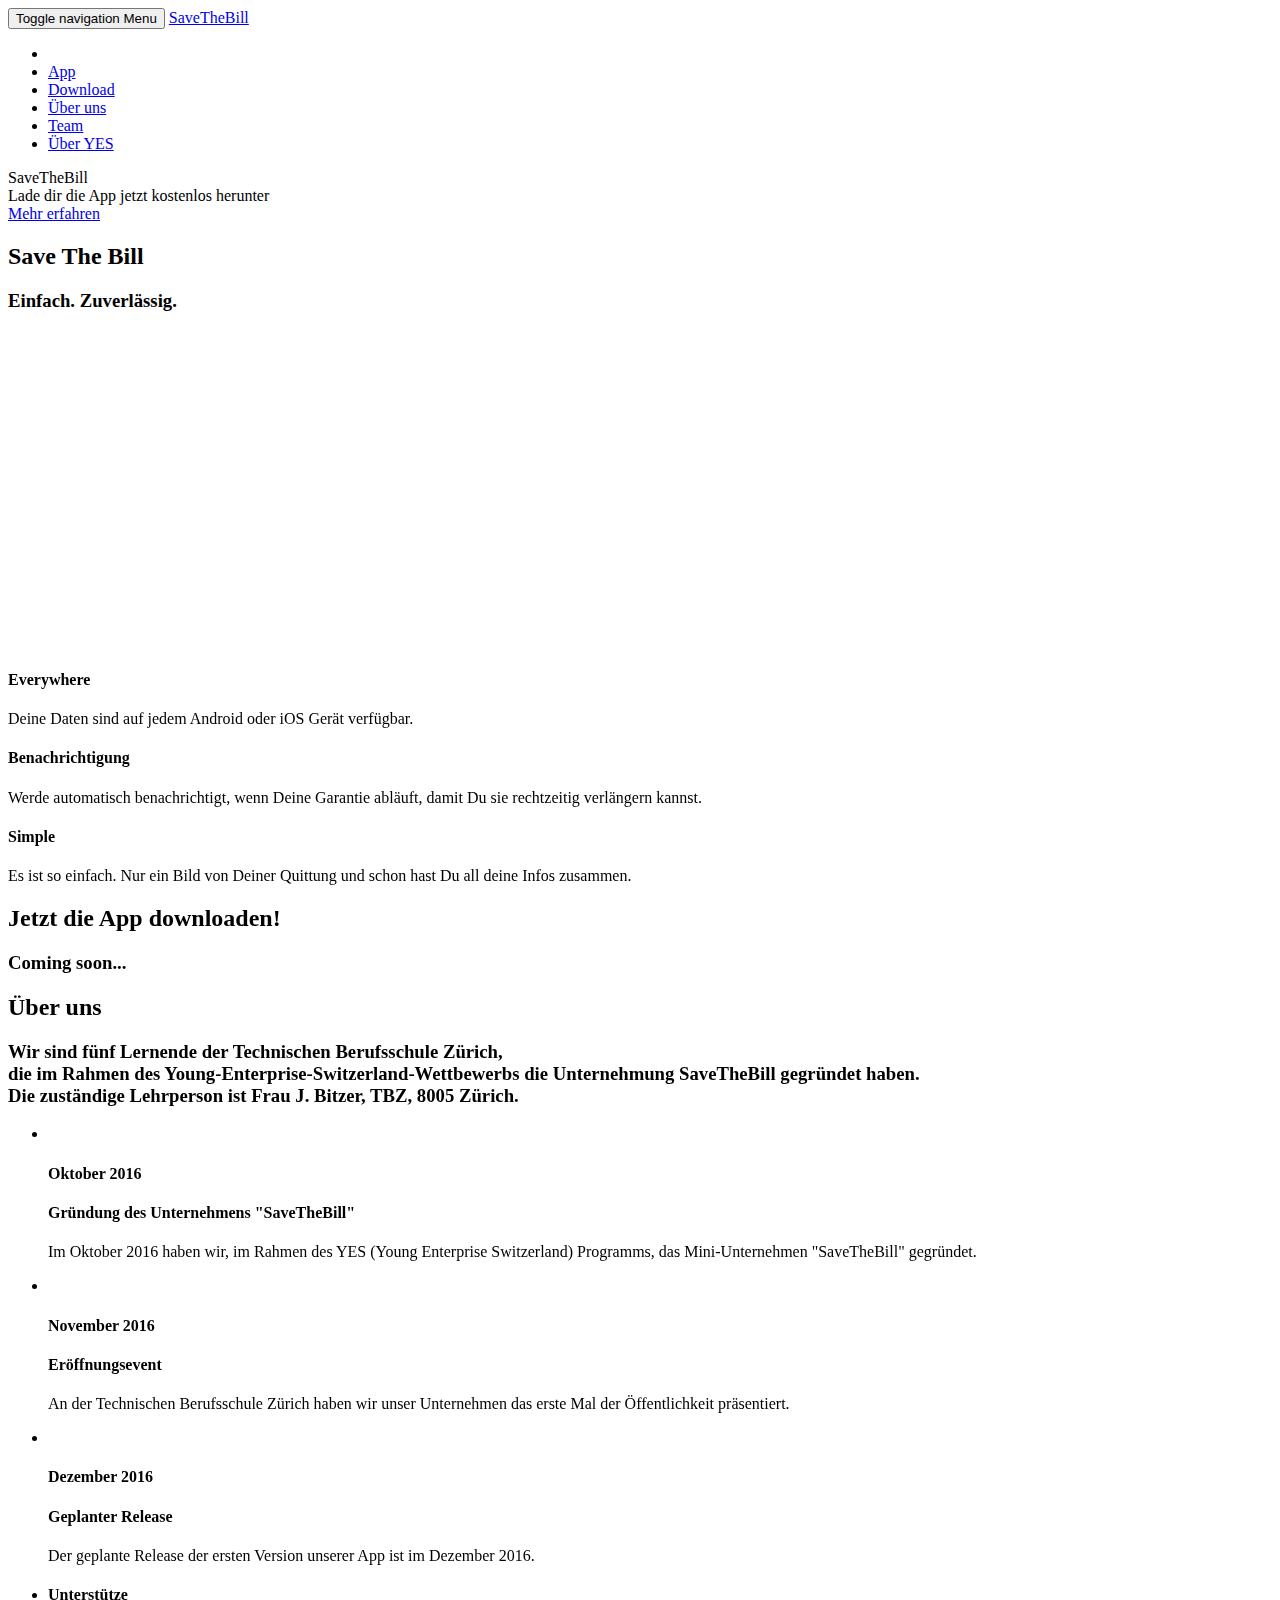
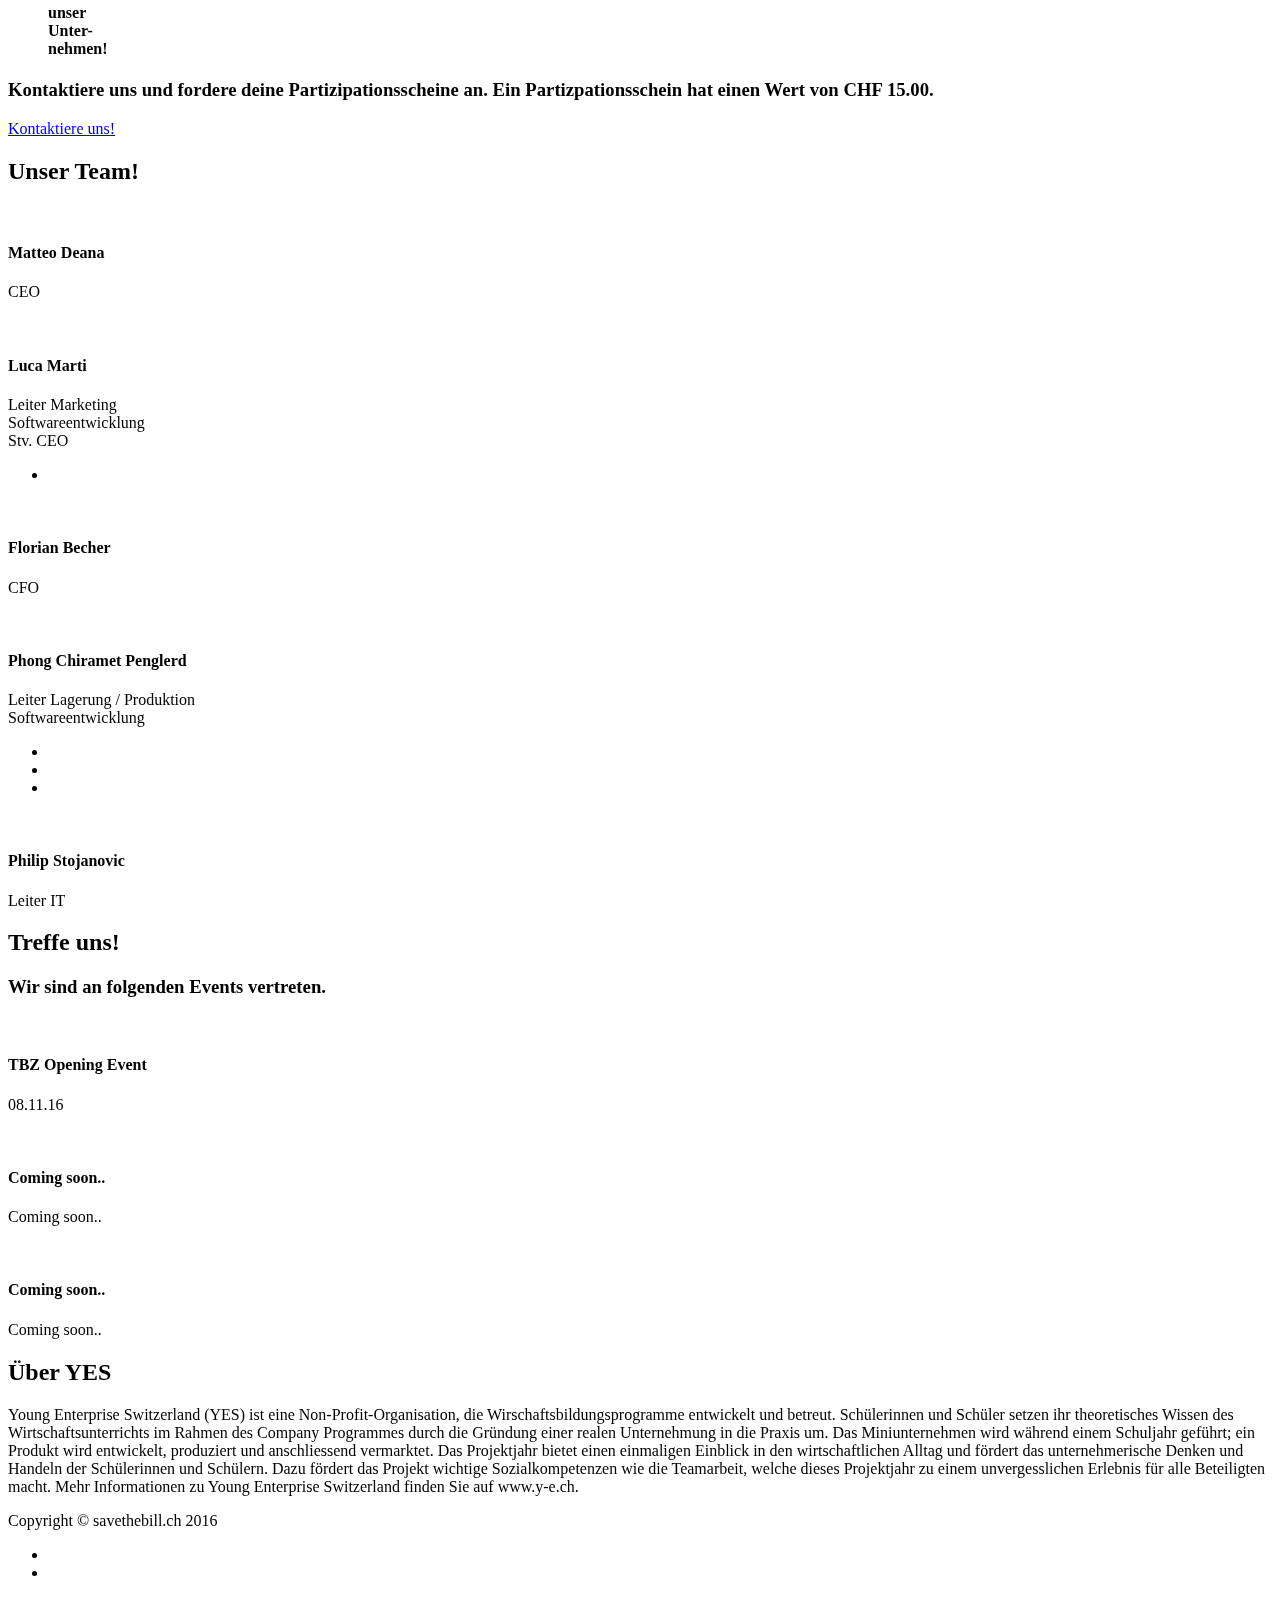
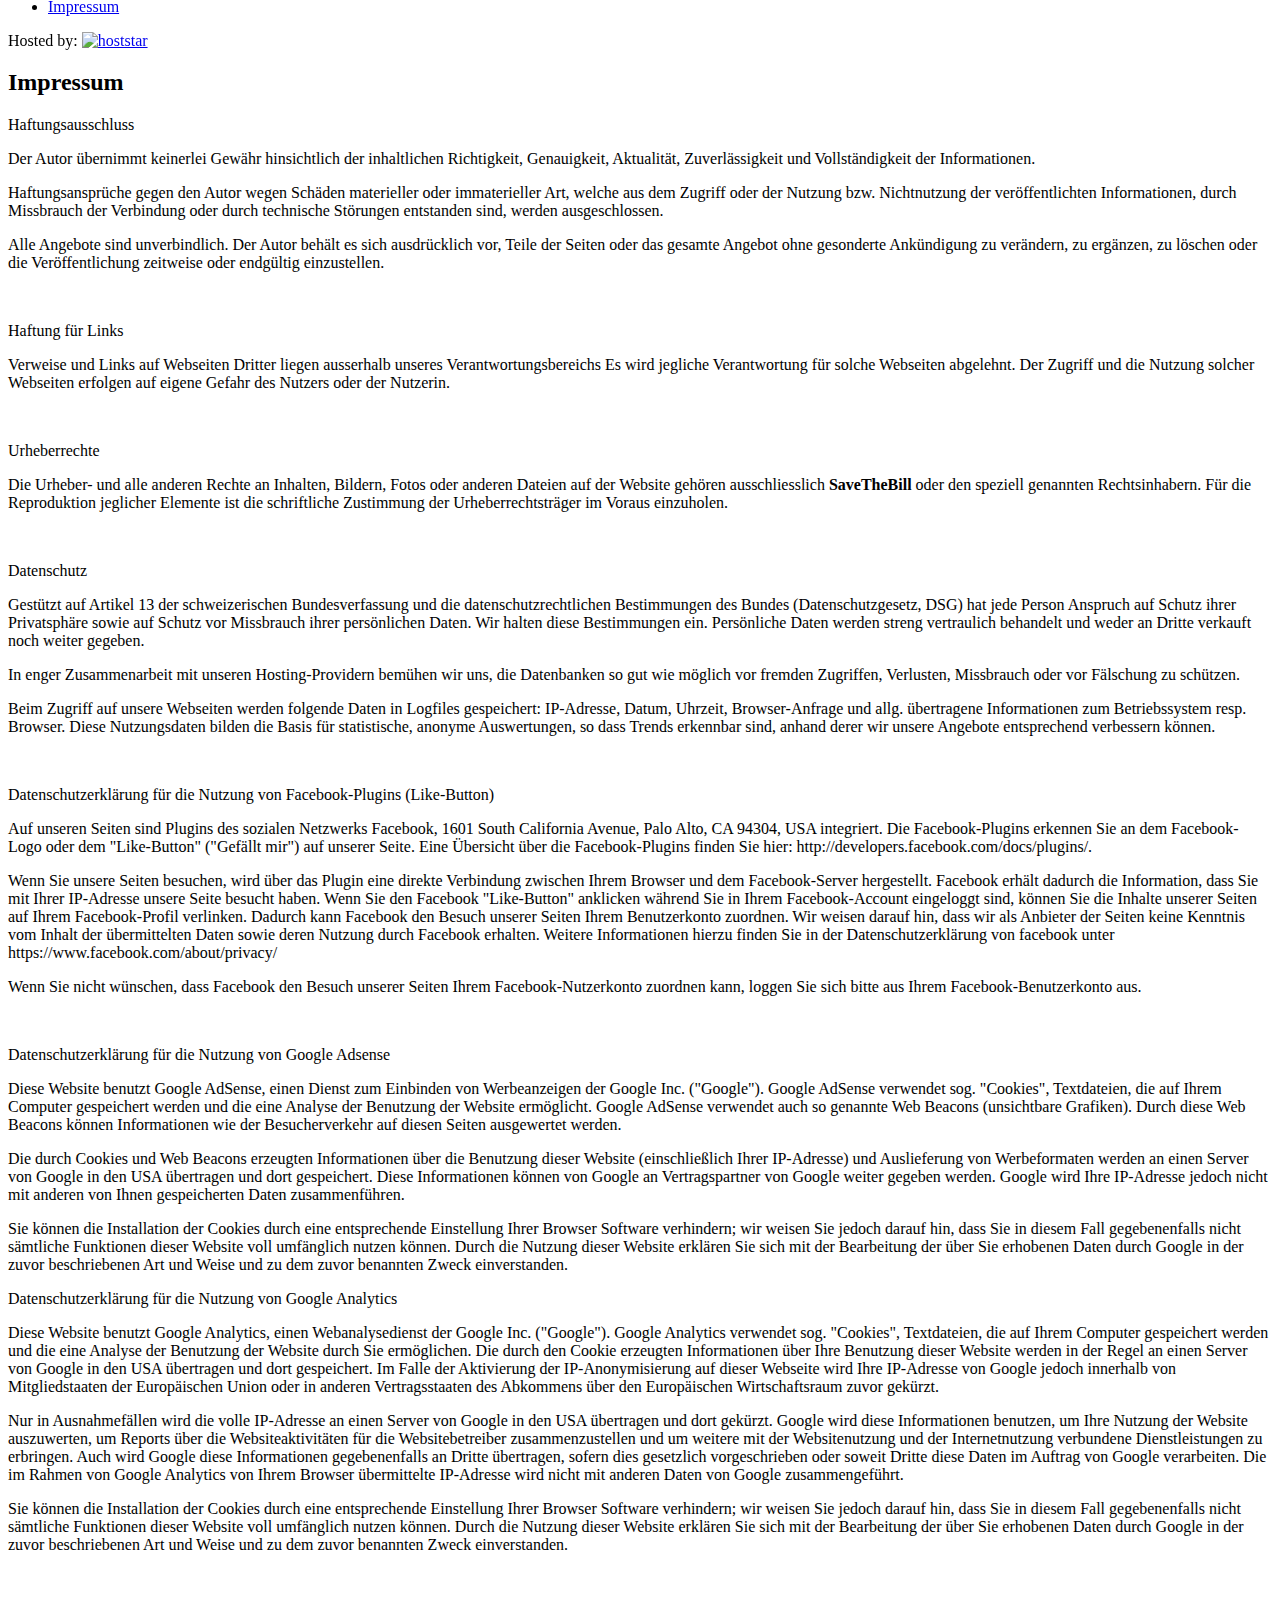
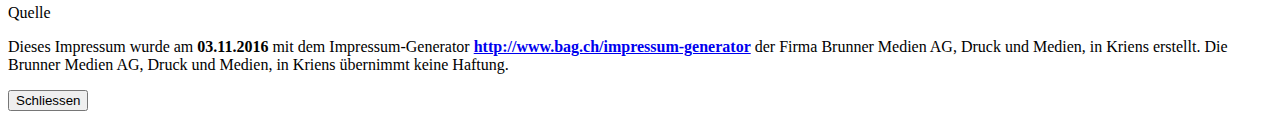
==== commit ad05ebd2: "Fixed embed youtube video" ====
--- a/index.html
+++ b/index.html
@@ -36,6 +36,8 @@
         <script src="https://oss.maxcdn.com/libs/html5shiv/3.7.0/html5shiv.js"></script>
         <script src="https://oss.maxcdn.com/libs/respond.js/1.4.2/respond.min.js"></script>
     <![endif]-->
+
+    <link rel="icon" href="img/logos/Icon.jpg">
 
 </head>
 
@@ -99,6 +101,9 @@
                     <h2 class="section-heading">Save The Bill</h2>
                     <h3 class="section-subheading text-muted">Einfach. Zuverlässig.</h3>
                 </div>
+            </div>
+            <div class="embed-responsive embed-responsive-16by9">      
+                <iframe width="560" height="315" src="https://www.youtube.com/embed/M8T3IA47Qjc" frameborder="0" allowfullscreen></iframe>  
             </div>
             <div class="row text-center">
                 <div class="col-md-4">
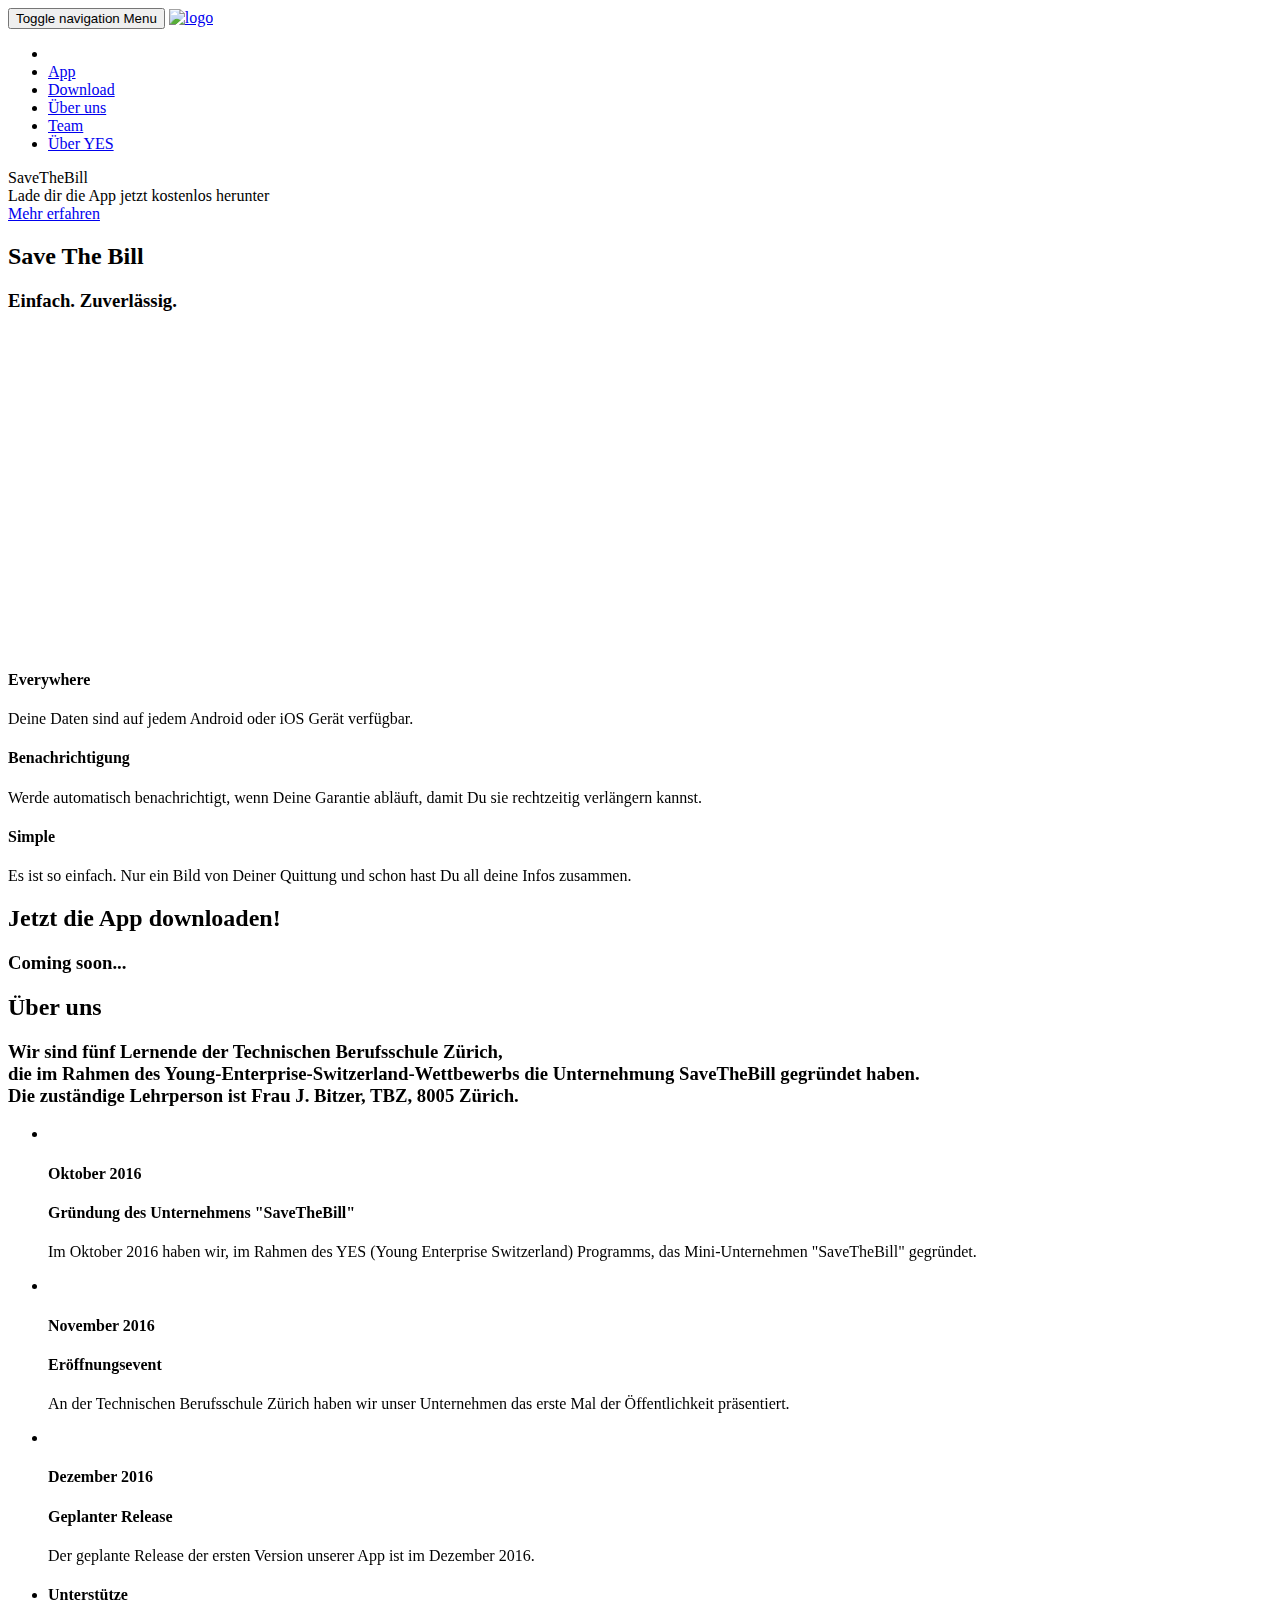
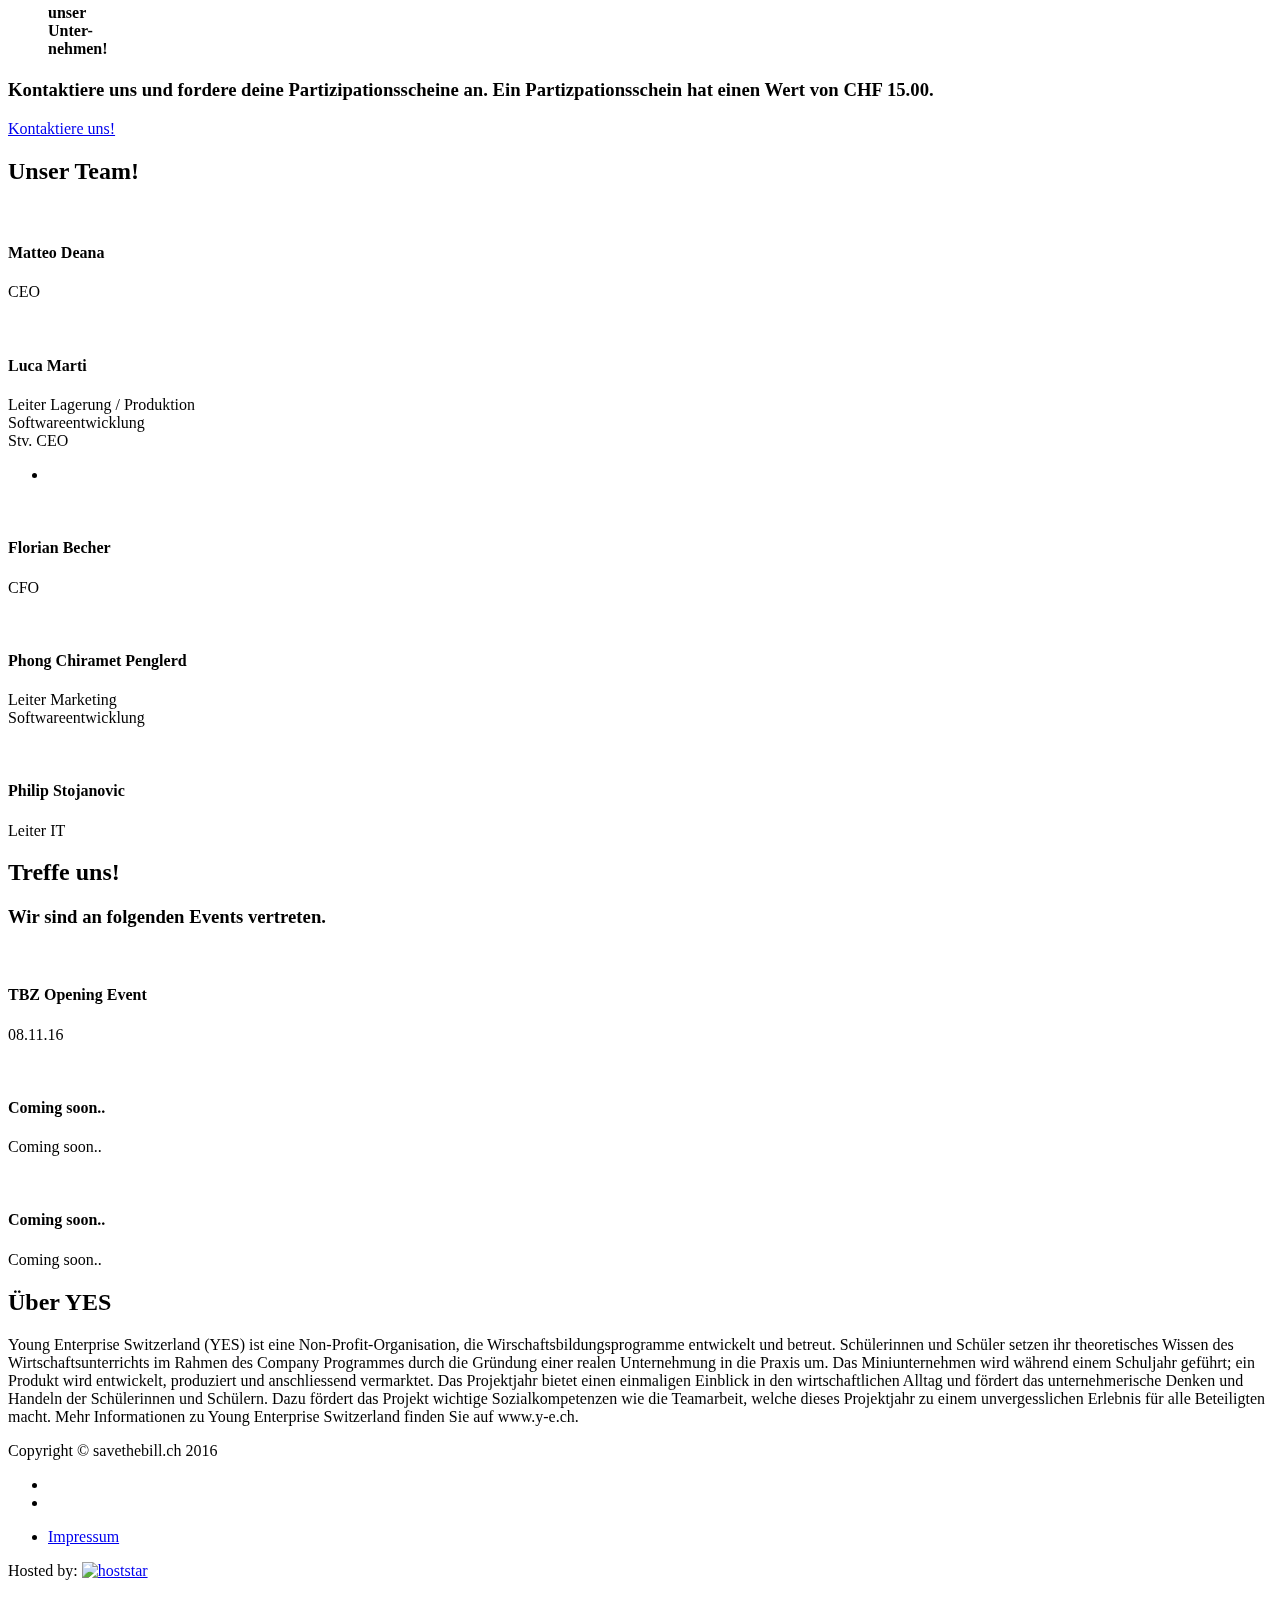
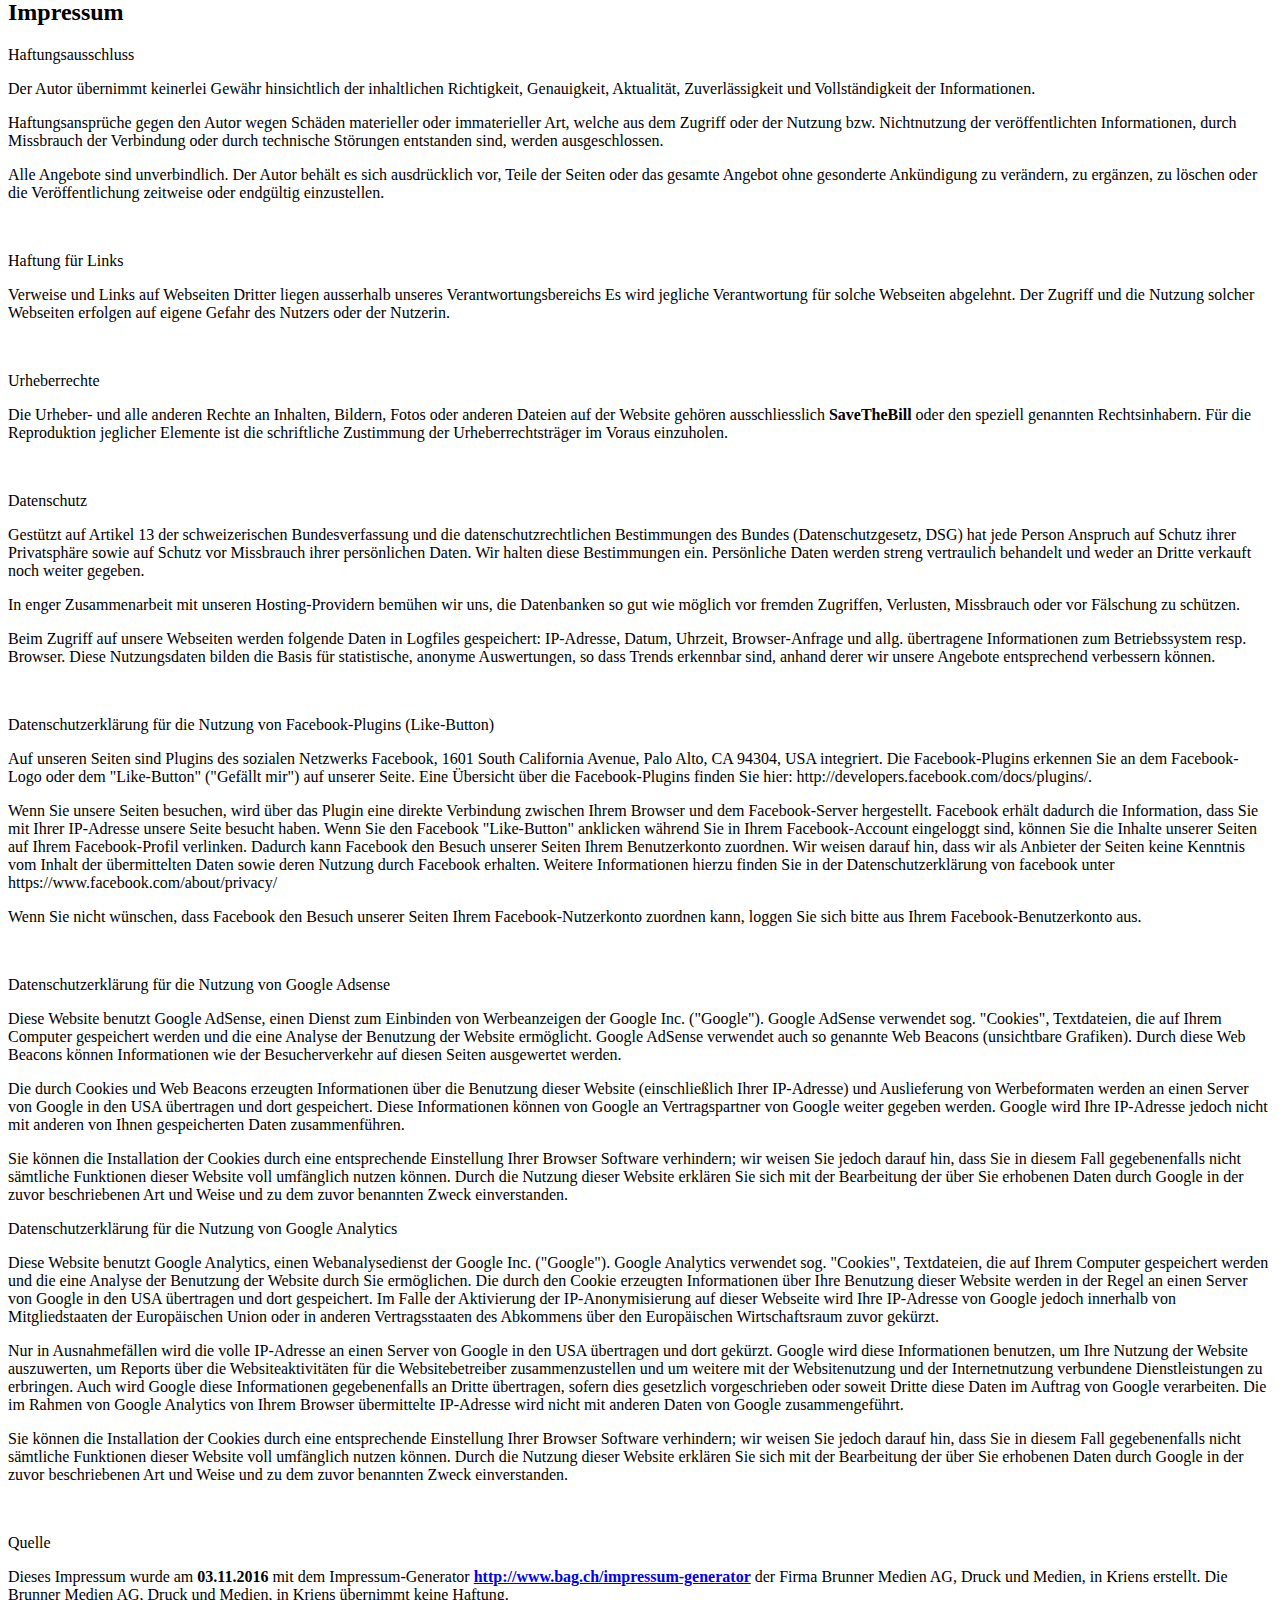
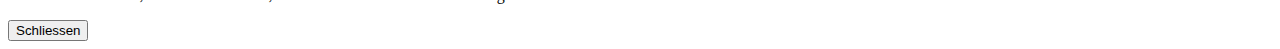
==== commit 040e05d3: "Update Funktionen der Mitarbeiter" ====
--- a/index.html
+++ b/index.html
@@ -37,7 +37,7 @@
         <script src="https://oss.maxcdn.com/libs/respond.js/1.4.2/respond.min.js"></script>
     <![endif]-->
 
-    <link rel="icon" href="img/logos/Icon.jpg">
+    <link rel="icon" href="img/logos/icon.jpg">
 
 </head>
 
@@ -51,7 +51,9 @@
                 <button type="button" class="navbar-toggle" data-toggle="collapse" data-target="#bs-example-navbar-collapse-1">
                     <span class="sr-only">Toggle navigation</span> Menu <i class="fa fa-bars"></i>
                 </button>
-                <a class="navbar-brand page-scroll" href="#page-top">SaveTheBill</a>
+                <a class="navbar-brand page-scroll" href="#page-top">
+                    <img src="img/logos/logo_transparent.png" alt="logo" class="img-responsive" style="width: 250px">
+                </a>
             </div>
 
             <!-- Collect the nav links, forms, and other content for toggling -->
@@ -259,7 +261,7 @@
                     <div class="team-member">
                         <img src="img/team/Luca%20Marti.jpg" class="img-responsive img-circle" alt="">
                         <h4>Luca Marti</h4>
-                        <p class="text-muted"> Leiter Marketing <br/> Softwareentwicklung <br/> Stv. CEO</p>
+                        <p class="text-muted"> Leiter Lagerung / Produktion <br/> Softwareentwicklung <br/> Stv. CEO</p>
                         <ul class="list-inline social-buttons">
                             <li><a href="https://www.linkedin.com/in/luca-marti-2506b9131" target="_blank"><i class="fa fa-linkedin"></i></a>
                             </li>
@@ -271,29 +273,13 @@
                         <img src="img/team/Florian%20Becher.jpg" class="img-responsive img-circle" alt="">
                         <h4>Florian Becher</h4>
                         <p class="text-muted">CFO</p>
-                        <!--<ul class="list-inline social-buttons">-->
-                            <!--<li><a href="#"><i class="fa fa-facebook" target="_blank"></i></a>-->
-                            <!--</li>-->
-                            <!--<li><a href="#"><i class="fa fa-instagram" target="_blank"></i></a>-->
-                            <!--</li>-->
-                            <!--<li><a href="#"><i class="fa fa-linkedin" target="_blank"></i></a>-->
-                            <!--</li>-->
-                        <!--</ul>-->
                     </div>
                 </div>
                 <div class="col-sm-6">
                     <div class="team-member">
                         <img src="img/team/Chiramet%20Penglerd.jpg" class="img-responsive img-circle" alt="">
                         <h4>Phong Chiramet Penglerd</h4>
-                        <p class="text-muted">Leiter Lagerung / Produktion <br/> Softwareentwicklung</p>
-                        <ul class="list-inline social-buttons">
-                            <li><a href="https://www.youtube.com/user/Phong6698"><i class="fa fa-youtube" target="_blank"></i></a>
-                            </li>
-                            <li><a href="https://www.instagram.com/phong6698/"><i class="fa fa-instagram" target="_blank"></i></a>
-                            </li>
-                            <li><a href="https://www.flickr.com/photos/phong6698/"><i class="fa fa-flickr" target="_blank"></i></a>
-                            </li>
-                        </ul>
+                        <p class="text-muted"> Leiter Marketing<br/> Softwareentwicklung</p>
                     </div>
                 </div>
                 <div class="col-sm-6">
@@ -301,14 +287,6 @@
                         <img src="img/team/Filip%20Stojanovic.jpg" class="img-responsive img-circle" alt="">
                         <h4>Philip Stojanovic</h4>
                         <p class="text-muted">Leiter IT</p>
-                        <!--<ul class="list-inline social-buttons">-->
-                            <!--<li><a href="#"><i class="fa fa-facebook" target="_blank"></i></a>-->
-                            <!--</li>-->
-                            <!--<li><a href="#"><i class="fa fa-instagram" target="_blank"></i></a>-->
-                            <!--</li>-->
-                            <!--<li><a href="#"><i class="fa fa-linkedin" target="_blank"></i></a>-->
-                            <!--</li>-->
-                        <!--</ul>-->
                     </div>
                 </div>
             </div>
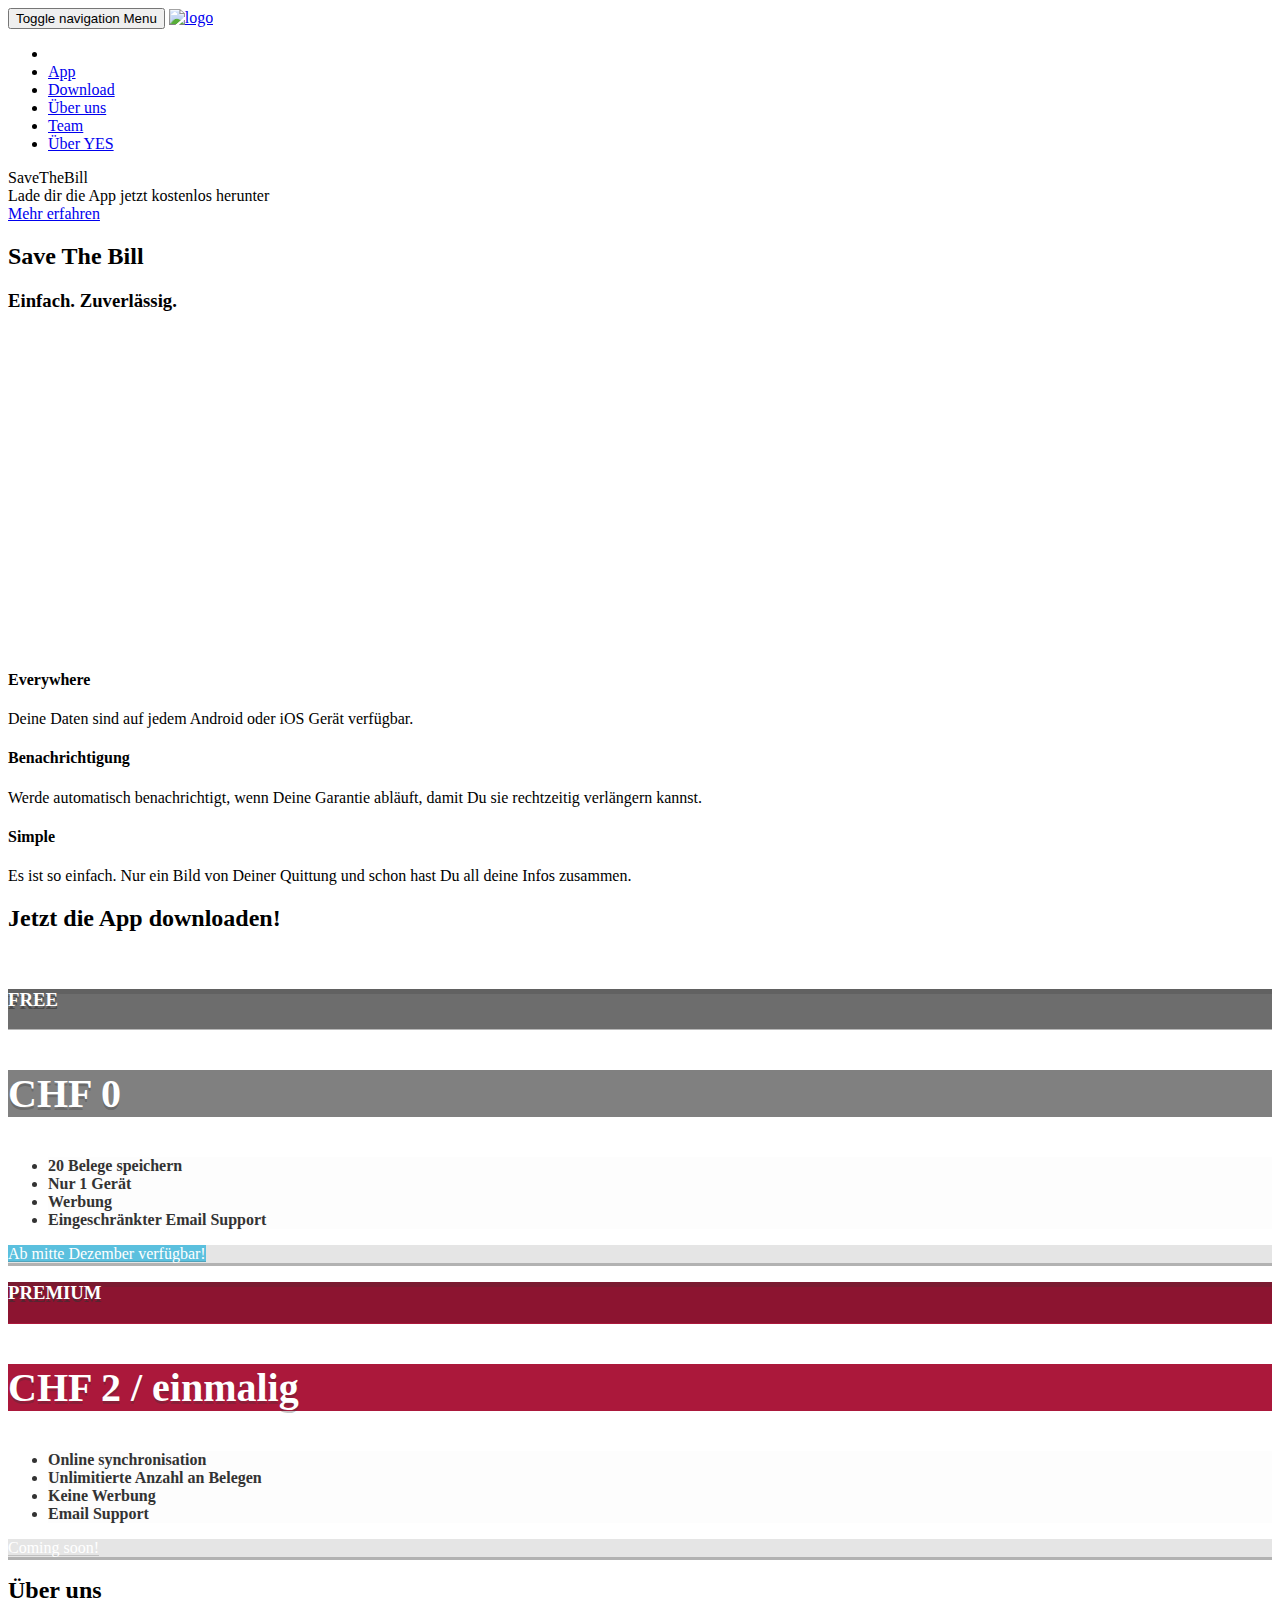
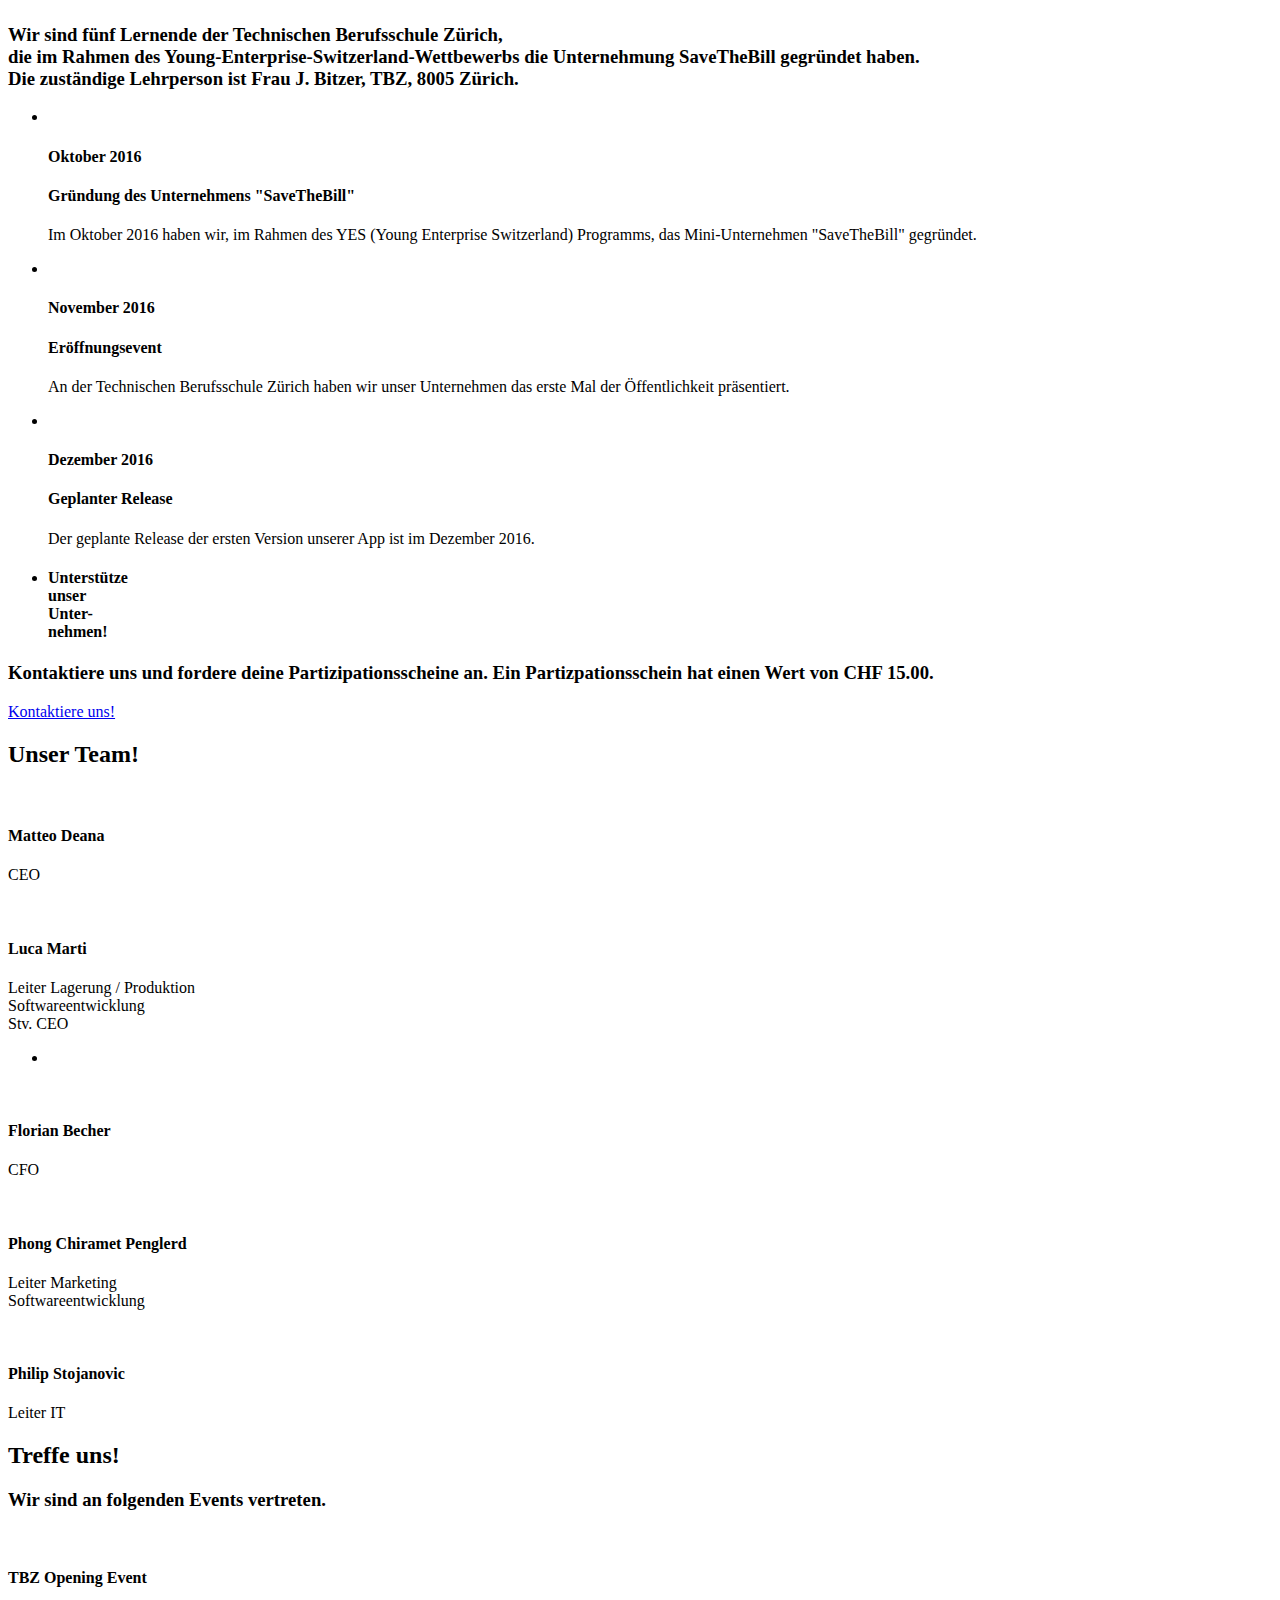
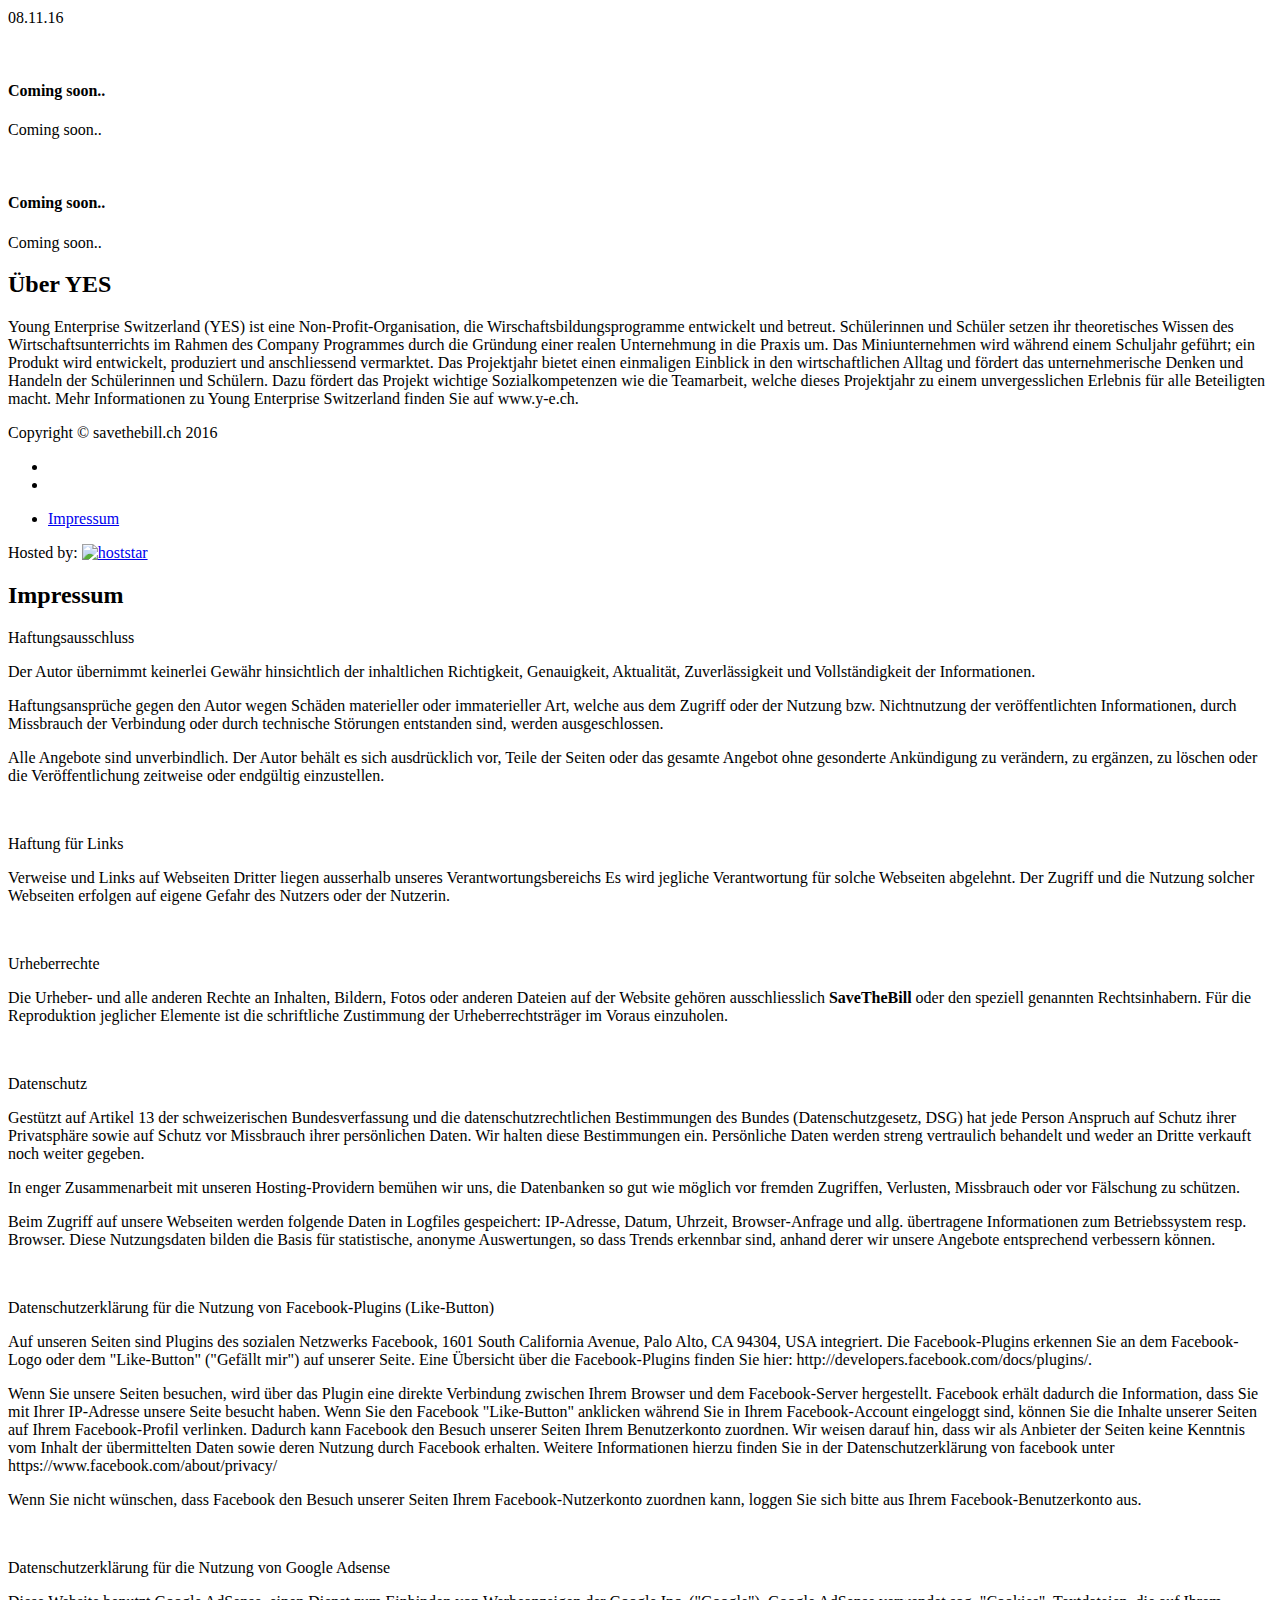
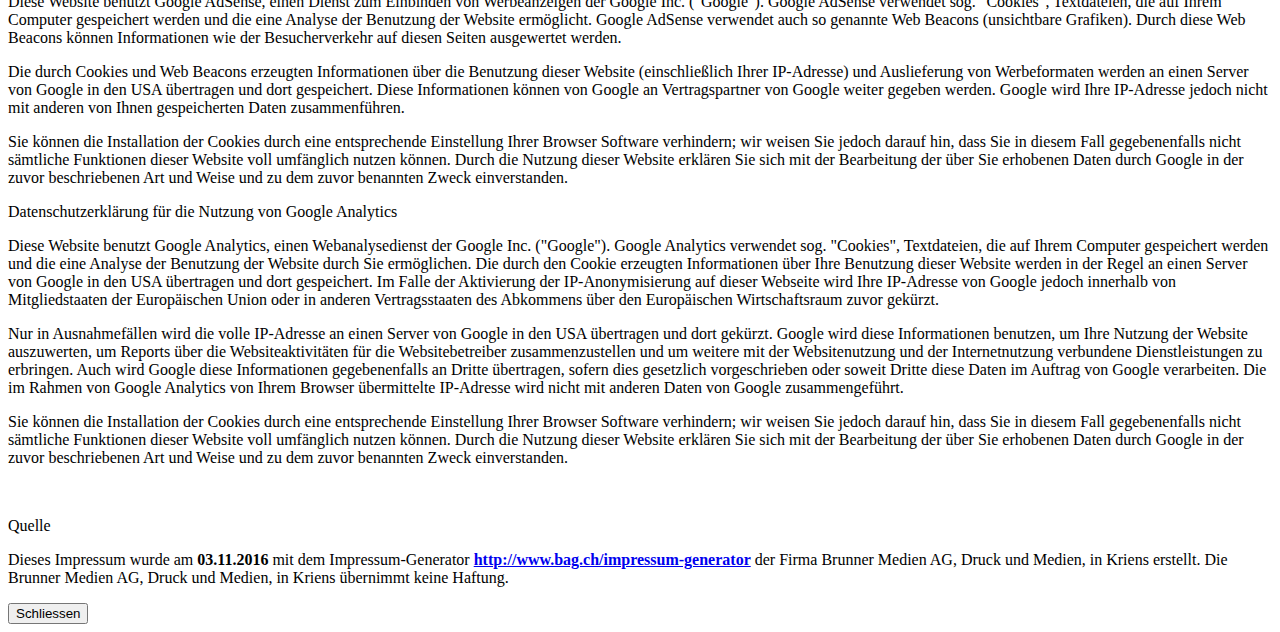
==== commit 0bd04ae4: "update index.html" ====
--- a/index.html
+++ b/index.html
@@ -104,8 +104,8 @@
                     <h3 class="section-subheading text-muted">Einfach. Zuverlässig.</h3>
                 </div>
             </div>
-            <div class="embed-responsive embed-responsive-16by9">      
-                <iframe width="560" height="315" src="https://www.youtube.com/embed/M8T3IA47Qjc" frameborder="0" allowfullscreen></iframe>  
+            <div class="embed-responsive embed-responsive-16by9">
+                <iframe width="560" height="315" src="https://www.youtube.com/embed/M8T3IA47Qjc" frameborder="0" allowfullscreen></iframe>
             </div>
             <div class="row text-center">
                 <div class="col-md-4">
@@ -142,10 +142,58 @@
             <div class="row">
                 <div class="col-lg-12 text-center">
                     <h2 class="section-heading">Jetzt die App downloaden!</h2>
-                    <h3 class="section-subheading text-muted">Coming soon...</h3>
-                </div>
-            </div>
-            <div class="row">
+                    <br/>
+                </div>
+            </div>
+            <div class="row">
+                <div class="col-xs-6 col-sm-6 col-md-6 col-lg-6">
+
+                    <!-- PRICE ITEM -->
+                    <div class="panel price panel-grey">
+                        <div class="panel-heading arrow_box text-center">
+                            <h3>FREE</h3>
+                        </div>
+                        <div class="panel-body text-center">
+                            <p class="lead" style="font-size:40px"><strong>CHF 0</strong></p>
+                        </div>
+                        <ul class="list-group list-group-flush text-center">
+                            <li class="list-group-item"><i class="fa fa-check text-success"></i> 20 Belege speichern</li>
+                            <li class="list-group-item"><i class="fa fa-check text-success"></i> Nur 1 Gerät</li>
+                            <li class="list-group-item"><i class="fa fa-check text-success"></i> Werbung</li>
+                            <li class="list-group-item"><i class="fa fa-check text-success"></i> Eingeschränkter Email Support</li>
+                        </ul>
+                        <div class="panel-footer">
+                            <a class="btn btn-lg btn-block btn-primary btn-app">Ab mitte Dezember verfügbar!</a>
+                        </div>
+                    </div>
+                    <!-- /PRICE ITEM -->
+
+
+                </div>
+                <div class="col-xs-6 col-sm-6 col-md-6 col-lg-6">
+
+                    <!-- PRICE ITEM -->
+                    <div class="panel price panel-red">
+                        <div class="panel-heading  text-center">
+                            <h3>PREMIUM</h3>
+                        </div>
+                        <div class="panel-body text-center">
+                            <p class="lead" style="font-size:40px"><strong>CHF 2 / einmalig</strong></p>
+                        </div>
+                        <ul class="list-group list-group-flush text-center">
+                            <li class="list-group-item"><i class="fa fa-check text-danger"></i> Online synchronisation</li>
+                            <li class="list-group-item"><i class="fa fa-check text-danger"></i> Unlimitierte Anzahl an Belegen</li>
+                            <li class="list-group-item"><i class="fa fa-check text-danger"></i> Keine Werbung</li>
+                            <li class="list-group-item"><i class="fa fa-check text-danger"></i> Email Support</li>
+                        </ul>
+                        <div class="panel-footer">
+                            <a class="btn btn-lg btn-block btn-primary">Coming soon!</a>
+                        </div>
+                    </div>
+                    <!-- /PRICE ITEM -->
+
+
+                </div>
                 <div class="col-md-4 col-sm-6 portfolio-item">
                     <a href="#">
                         <!--<img src="img/download/google-play-badge.png" alt="google play store" class="img-responsive" />-->
@@ -164,9 +212,9 @@
             <div class="row">
                 <div class="col-lg-12 text-center">
                     <h2 class="section-heading">Über uns</h2>
-                    <h3 class="section-subheading text-muted">Wir sind fünf Lernende der Technischen Berufsschule Zürich, <br/>
-                        die im Rahmen des Young-Enterprise-Switzerland-Wettbewerbs die Unternehmung SaveTheBill gegründet haben.<br/>
-                        Die zuständige Lehrperson ist Frau J. Bitzer, TBZ, 8005 Zürich.</h3>
+                    <h3 class="section-subheading text-muted">Wir sind fünf Lernende der Technischen Berufsschule Zürich, <br/> die im Rahmen des Young-Enterprise-Switzerland-Wettbewerbs
+                        die Unternehmung SaveTheBill gegründet haben.<br/> Die zuständige Lehrperson ist Frau J. Bitzer,
+                        TBZ, 8005 Zürich.</h3>
                 </div>
             </div>
             <div class="row">
@@ -182,7 +230,8 @@
                                     <h4 class="subheading">Gründung des Unternehmens "SaveTheBill"</h4>
                                 </div>
                                 <div class="timeline-body">
-                                    <p class="text-muted">Im Oktober 2016 haben wir, im Rahmen des YES (Young Enterprise Switzerland) Programms, das Mini-Unternehmen "SaveTheBill" gegründet.</p>
+                                    <p class="text-muted">Im Oktober 2016 haben wir, im Rahmen des YES (Young Enterprise Switzerland) Programms,
+                                        das Mini-Unternehmen "SaveTheBill" gegründet.</p>
                                 </div>
                             </div>
                         </li>
@@ -196,7 +245,8 @@
                                     <h4 class="subheading">Eröffnungsevent</h4>
                                 </div>
                                 <div class="timeline-body">
-                                    <p class="text-muted">An der Technischen Berufsschule Zürich haben wir unser Unternehmen das erste Mal der Öffentlichkeit präsentiert.</p>
+                                    <p class="text-muted">An der Technischen Berufsschule Zürich haben wir unser Unternehmen das erste Mal der
+                                        Öffentlichkeit präsentiert.</p>
                                 </div>
                             </div>
                         </li>
@@ -218,14 +268,15 @@
                             <div class="timeline-image">
                                 <h4>Unterstütze
                                     <br>unser
-                                    <br>Unter- <br/>
-                                    nehmen!</h4>
+                                    <br>Unter- <br/> nehmen!
+                                </h4>
                             </div>
                         </li>
                     </ul>
                 </div>
                 <div class="col-lg-12 text-center">
-                    <h3 class="section-subheading text-muted">Kontaktiere uns und fordere deine Partizipationsscheine an. Ein Partizpationsschein hat einen Wert von CHF 15.00.</h3>
+                    <h3 class="section-subheading text-muted">Kontaktiere uns und fordere deine Partizipationsscheine an. Ein Partizpationsschein hat einen Wert von
+                        CHF 15.00.</h3>
                     <a href="mailto:finance@savethebill.ch?subject=Anfrage Partizipationsscheine" class="page-scroll btn btn-xl">Kontaktiere uns!</a>
                 </div>
             </div>
@@ -248,12 +299,12 @@
                         <h4>Matteo Deana</h4>
                         <p class="text-muted">CEO</p>
                         <!--<ul class="list-inline social-buttons">-->
-                            <!--<li><a href="#"><i class="fa fa-facebook"></i></a>-->
-                            <!--</li>-->
-                            <!--<li><a href="#"><i class="fa fa-instagram"></i></a>-->
-                            <!--</li>-->
-                            <!--<li><a href="#"><i class="fa fa-linkedin"></i></a>-->
-                            <!--</li>-->
+                        <!--<li><a href="#"><i class="fa fa-facebook"></i></a>-->
+                        <!--</li>-->
+                        <!--<li><a href="#"><i class="fa fa-instagram"></i></a>-->
+                        <!--</li>-->
+                        <!--<li><a href="#"><i class="fa fa-linkedin"></i></a>-->
+                        <!--</li>-->
                         <!--</ul>-->
                     </div>
                 </div>
@@ -304,42 +355,21 @@
             </div>
             <div class="row">
                 <div class="col-md-4 col-sm-6 portfolio-item">
-                    <a href="#portfolioModal1" class="portfolio-link" data-toggle="modal">
-                        <div class="portfolio-hover">
-                            <div class="portfolio-hover-content">
-                                <i class="fa fa-plus fa-3x"></i>
-                            </div>
-                        </div>
-                        <img src="img/logos/logo.jpg" class="img-responsive" alt="">
-                    </a>
+                    <img src="img/logos/tbz.png" class="img-responsive" alt="">
                     <div class="portfolio-caption">
                         <h4>TBZ Opening Event</h4>
                         <p class="text-muted">08.11.16</p>
                     </div>
                 </div>
                 <div class="col-md-4 col-sm-6 portfolio-item">
-                    <a href="#portfolioModal2" class="portfolio-link" data-toggle="modal">
-                        <div class="portfolio-hover">
-                            <div class="portfolio-hover-content">
-                                <i class="fa fa-plus fa-3x"></i>
-                            </div>
-                        </div>
-                        <img src="img/logos/logo.jpg" class="img-responsive" alt="">
-                    </a>
+                    <img src="img/logos/logo.jpg" class="img-responsive" alt="">
                     <div class="portfolio-caption">
                         <h4>Coming soon..</h4>
                         <p class="text-muted">Coming soon..</p>
                     </div>
                 </div>
                 <div class="col-md-4 col-sm-6 portfolio-item">
-                    <a href="#portfolioModal3" class="portfolio-link" data-toggle="modal">
-                        <div class="portfolio-hover">
-                            <div class="portfolio-hover-content">
-                                <i class="fa fa-plus fa-3x"></i>
-                            </div>
-                        </div>
-                        <img src="img/logos/logo.jpg" class="img-responsive" alt="">
-                    </a>
+                    <img src="img/logos/logo.jpg" class="img-responsive" alt="">
                     <div class="portfolio-caption">
                         <h4>Coming soon..</h4>
                         <p class="text-muted">Coming soon..</p>
@@ -424,7 +454,8 @@
                                 <p>Haftungsansprüche gegen den Autor wegen Schäden materieller oder immaterieller Art, welche
                                     aus dem Zugriff oder der Nutzung bzw. Nichtnutzung der veröffentlichten Informationen,
                                     durch Missbrauch der Verbindung oder durch technische Störungen entstanden sind, werden
-                                    ausgeschlossen.</p>
+                                    ausgeschlossen.
+                                </p>
                                 <p>Alle Angebote sind unverbindlich. Der Autor behält es sich ausdrücklich vor, Teile der Seiten
                                     oder das gesamte Angebot ohne gesonderte Ankündigung zu verändern, zu ergänzen, zu löschen
                                     oder die Veröffentlichung zeitweise oder endgültig einzustellen.</p>
@@ -488,7 +519,7 @@
                                     nicht sämtliche Funktionen dieser Website voll umfänglich nutzen können. Durch die Nutzung
                                     dieser Website erklären Sie sich mit der Bearbeitung der über Sie erhobenen Daten durch
                                     Google in der zuvor beschriebenen Art und Weise und zu dem zuvor benannten Zweck einverstanden.
-                                    </p>
+                                </p>
                                 <p class="item-intro text-muted">Datenschutzerklärung für die Nutzung von Google Analytics</p>
                                 <p> Diese Website benutzt Google Analytics, einen Webanalysedienst der Google Inc. ("Google").
                                     Google Analytics verwendet sog. "Cookies", Textdateien, die auf Ihrem Computer gespeichert
@@ -544,4 +575,4 @@
 
 </body>
 
-</html>
+</html>--- a/styles/app.css
+++ b/styles/app.css
@@ -0,0 +1,175 @@
+blockquote {
+    background: #f9f9f9;
+    border-left: 10px solid #ccc;
+    margin: 1.5em 10px;
+    padding: 0.5em 10px;
+    quotes: "\201C""\201D""\2018""\2019";
+}
+blockquote:before {
+    color: #ccc;
+    content: open-quote;
+    font-size: 4em;
+    line-height: 0.1em;
+    margin-right: 0.25em;
+    vertical-align: -0.4em;
+}
+blockquote p {
+    display: inline;
+}
+.btn-app {
+    background-color: #5bc0de;
+}
+/* COMMON PRICING STYLES */
+
+.panel.price,
+.panel.price>.panel-heading {
+    border-radius: 0px;
+    -moz-transition: all .3s ease;
+    -o-transition: all .3s ease;
+    -webkit-transition: all .3s ease;
+}
+.panel.price:hover {
+    box-shadow: 0px 0px 30px rgba(0, 0, 0, .2);
+}
+.panel.price:hover>.panel-heading {
+    box-shadow: 0px 0px 30px rgba(0, 0, 0, .2) inset;
+}
+.panel.price>.panel-heading {
+    box-shadow: 0px 5px 0px rgba(50, 50, 50, .2) inset;
+    text-shadow: 0px 3px 0px rgba(50, 50, 50, .6);
+}
+.price .list-group-item {
+    border-bottom-: 1px solid rgba(250, 250, 250, .5);
+}
+.panel.price .list-group-item:last-child {
+    border-bottom-right-radius: 0px;
+    border-bottom-left-radius: 0px;
+}
+.panel.price .list-group-item:first-child {
+    border-top-right-radius: 0px;
+    border-top-left-radius: 0px;
+}
+.price .panel-footer {
+    color: #fff;
+    border-bottom: 0px;
+    background-color: rgba(0, 0, 0, .1);
+    box-shadow: 0px 3px 0px rgba(0, 0, 0, .3);
+}
+.panel.price .btn {
+    box-shadow: 0 -1px 0px rgba(50, 50, 50, .2) inset;
+    border: 0px;
+}
+/* green panel */
+
+.price.panel-green>.panel-heading {
+    color: #fff;
+    background-color: #57AC57;
+    border-color: #71DF71;
+    border-bottom: 1px solid #71DF71;
+}
+.price.panel-green>.panel-body {
+    color: #fff;
+    background-color: #65C965;
+}
+.price.panel-green>.panel-body .lead {
+    text-shadow: 0px 3px 0px rgba(50, 50, 50, .3);
+}
+.price.panel-green .list-group-item {
+    color: #333;
+    background-color: rgba(50, 50, 50, .01);
+    font-weight: 600;
+    text-shadow: 0px 1px 0px rgba(250, 250, 250, .75);
+}
+/* blue panel */
+
+.price.panel-blue>.panel-heading {
+    color: #fff;
+    background-color: #608BB4;
+    border-color: #78AEE1;
+    border-bottom: 1px solid #78AEE1;
+}
+.price.panel-blue>.panel-body {
+    color: #fff;
+    background-color: #73A3D4;
+}
+.price.panel-blue>.panel-body .lead {
+    text-shadow: 0px 3px 0px rgba(50, 50, 50, .3);
+}
+.price.panel-blue .list-group-item {
+    color: #333;
+    background-color: rgba(50, 50, 50, .01);
+    font-weight: 600;
+    text-shadow: 0px 1px 0px rgba(250, 250, 250, .75);
+}
+/* red price */
+
+.price.panel-red>.panel-heading {
+    color: #fff;
+    background-color: #8C1430;
+    border-color: #AB183B;
+    border-bottom: 1px solid #AB183B;
+}
+.price.panel-red>.panel-body {
+    color: #fff;
+    background-color: #AB183B;
+}
+.price.panel-red>.panel-body .lead {
+    text-shadow: 0px 3px 0px rgba(50, 50, 50, .3);
+}
+.price.panel-red .list-group-item {
+    color: #333;
+    background-color: rgba(50, 50, 50, .01);
+    font-weight: 600;
+    text-shadow: 0px 1px 0px rgba(250, 250, 250, .75);
+}
+/* grey price */
+
+.price.panel-grey>.panel-heading {
+    color: #fff;
+    background-color: #6D6D6D;
+    border-color: #B7B7B7;
+    border-bottom: 1px solid #B7B7B7;
+}
+.price.panel-grey>.panel-body {
+    color: #fff;
+    background-color: #808080;
+}
+.price.panel-grey>.panel-body .lead {
+    text-shadow: 0px 3px 0px rgba(50, 50, 50, .3);
+}
+.price.panel-grey .list-group-item {
+    color: #333;
+    background-color: rgba(50, 50, 50, .01);
+    font-weight: 600;
+    text-shadow: 0px 1px 0px rgba(250, 250, 250, .75);
+}
+/* white price */
+
+.price.panel-white>.panel-heading {
+    color: #333;
+    background-color: #f9f9f9;
+    border-color: #ccc;
+    border-bottom: 1px solid #ccc;
+    text-shadow: 0px 2px 0px rgba(250, 250, 250, .7);
+}
+.panel.panel-white.price:hover>.panel-heading {
+    box-shadow: 0px 0px 30px rgba(0, 0, 0, .05) inset;
+}
+.price.panel-white>.panel-body {
+    color: #fff;
+    background-color: #dfdfdf;
+}
+.price.panel-white>.panel-body .lead {
+    text-shadow: 0px 2px 0px rgba(250, 250, 250, .8);
+    color: #666;
+}
+.price:hover.panel-white>.panel-body .lead {
+    text-shadow: 0px 2px 0px rgba(250, 250, 250, .9);
+    color: #333;
+}
+.price.panel-white .list-group-item {
+    color: #333;
+    background-color: rgba(50, 50, 50, .01);
+    font-weight: 600;
+    text-shadow: 0px 1px 0px rgba(250, 250, 250, .75);
+}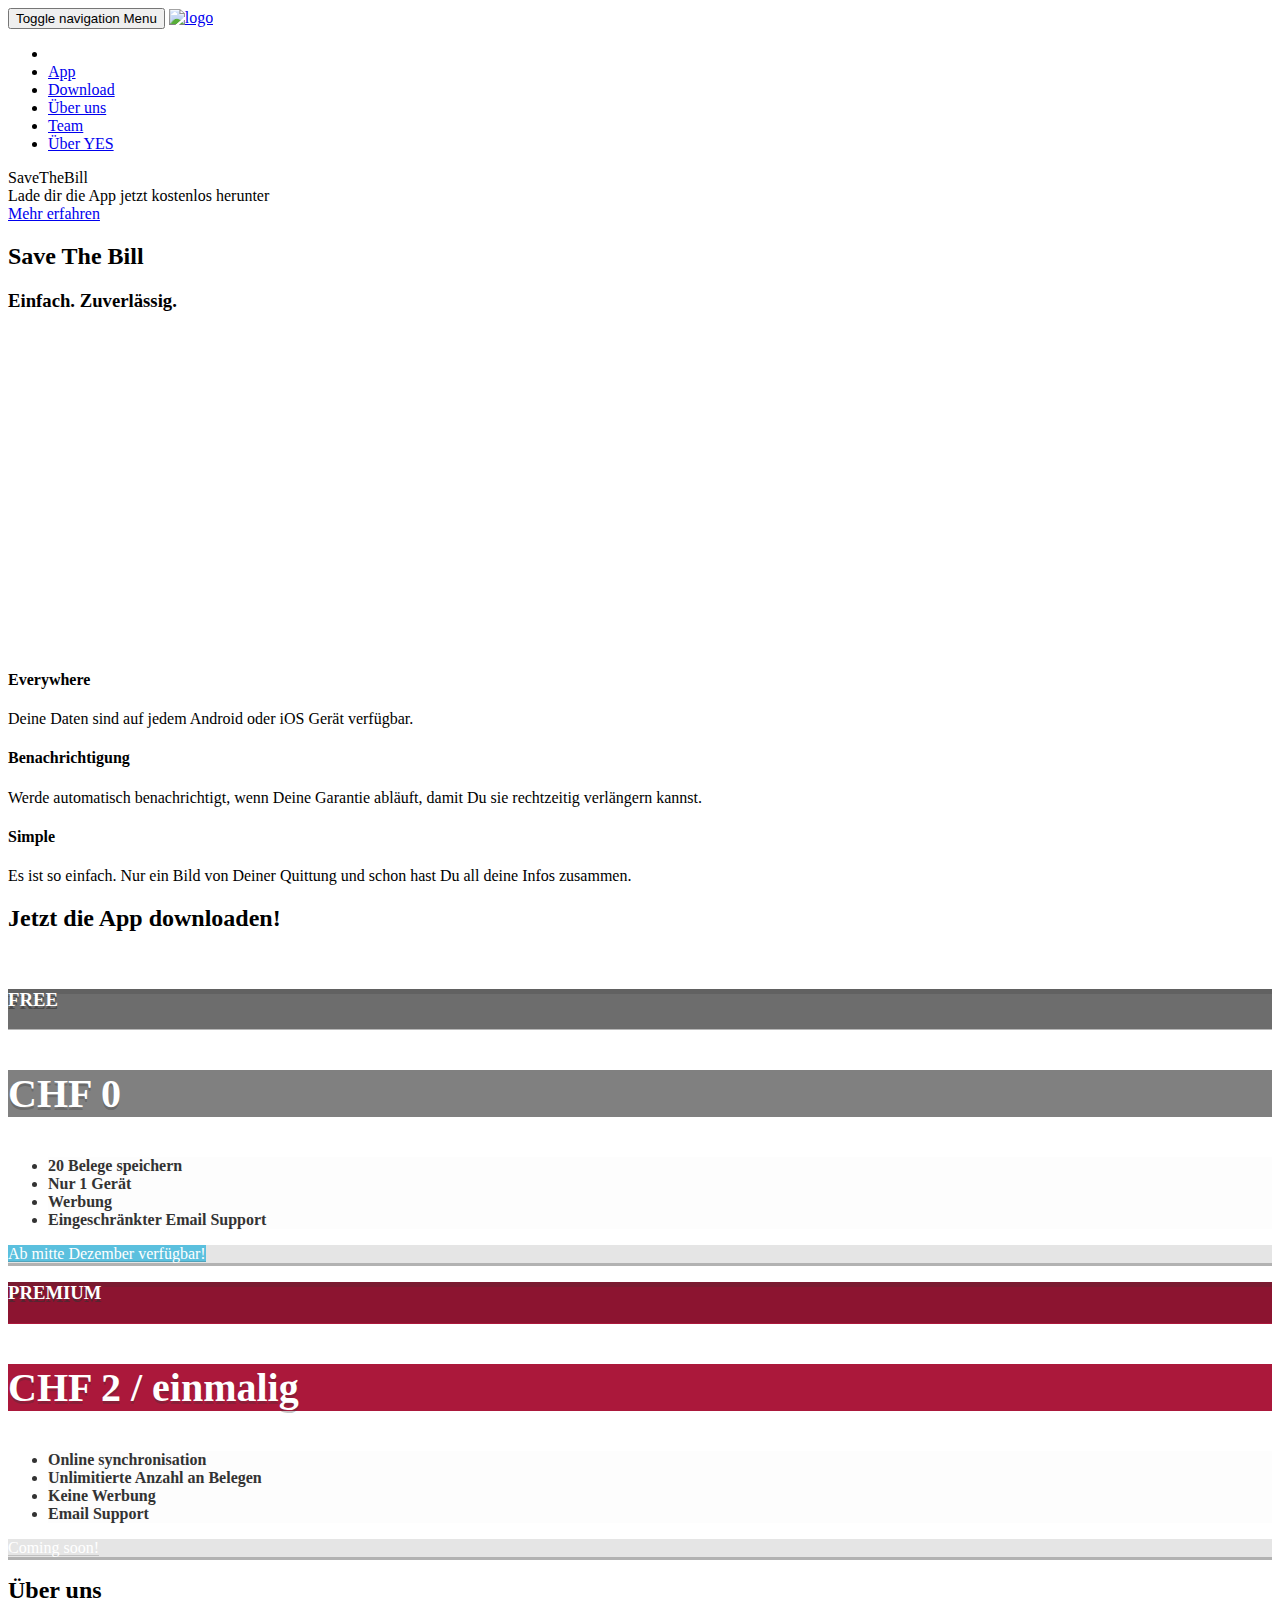
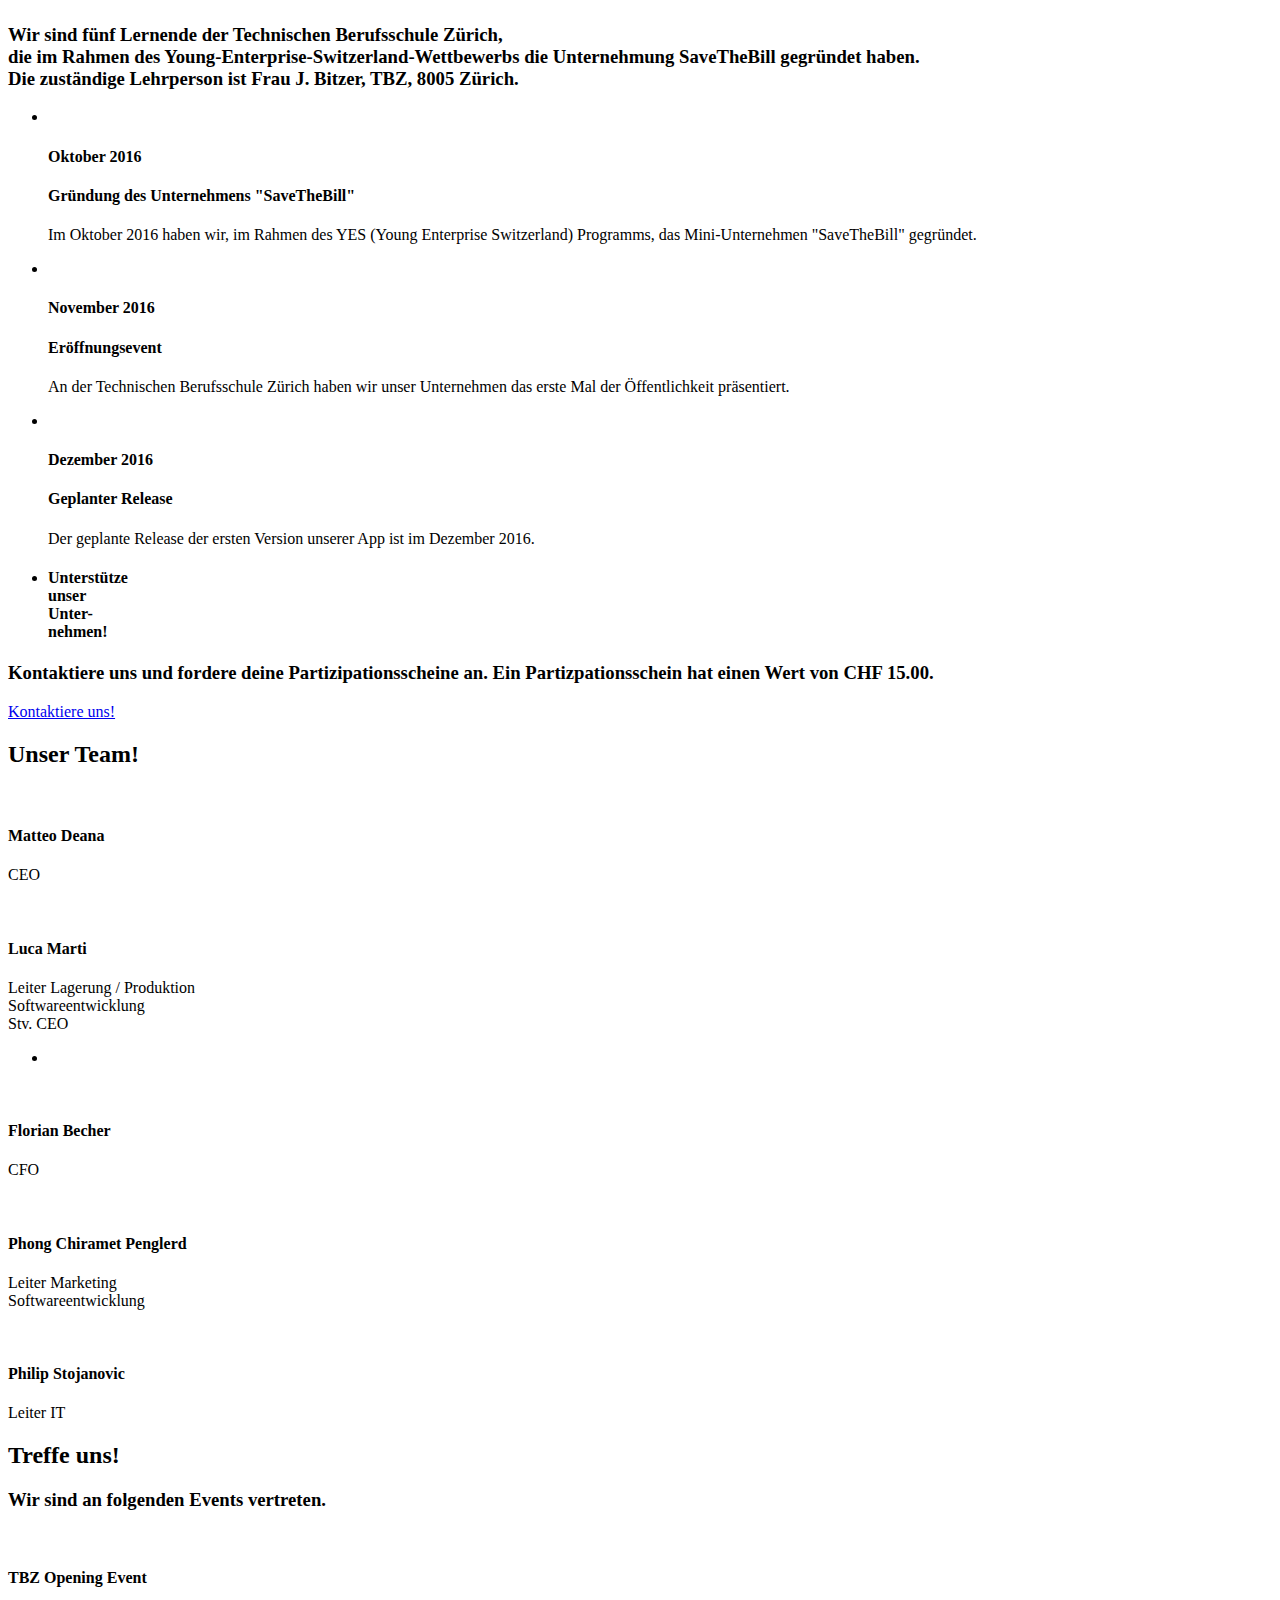
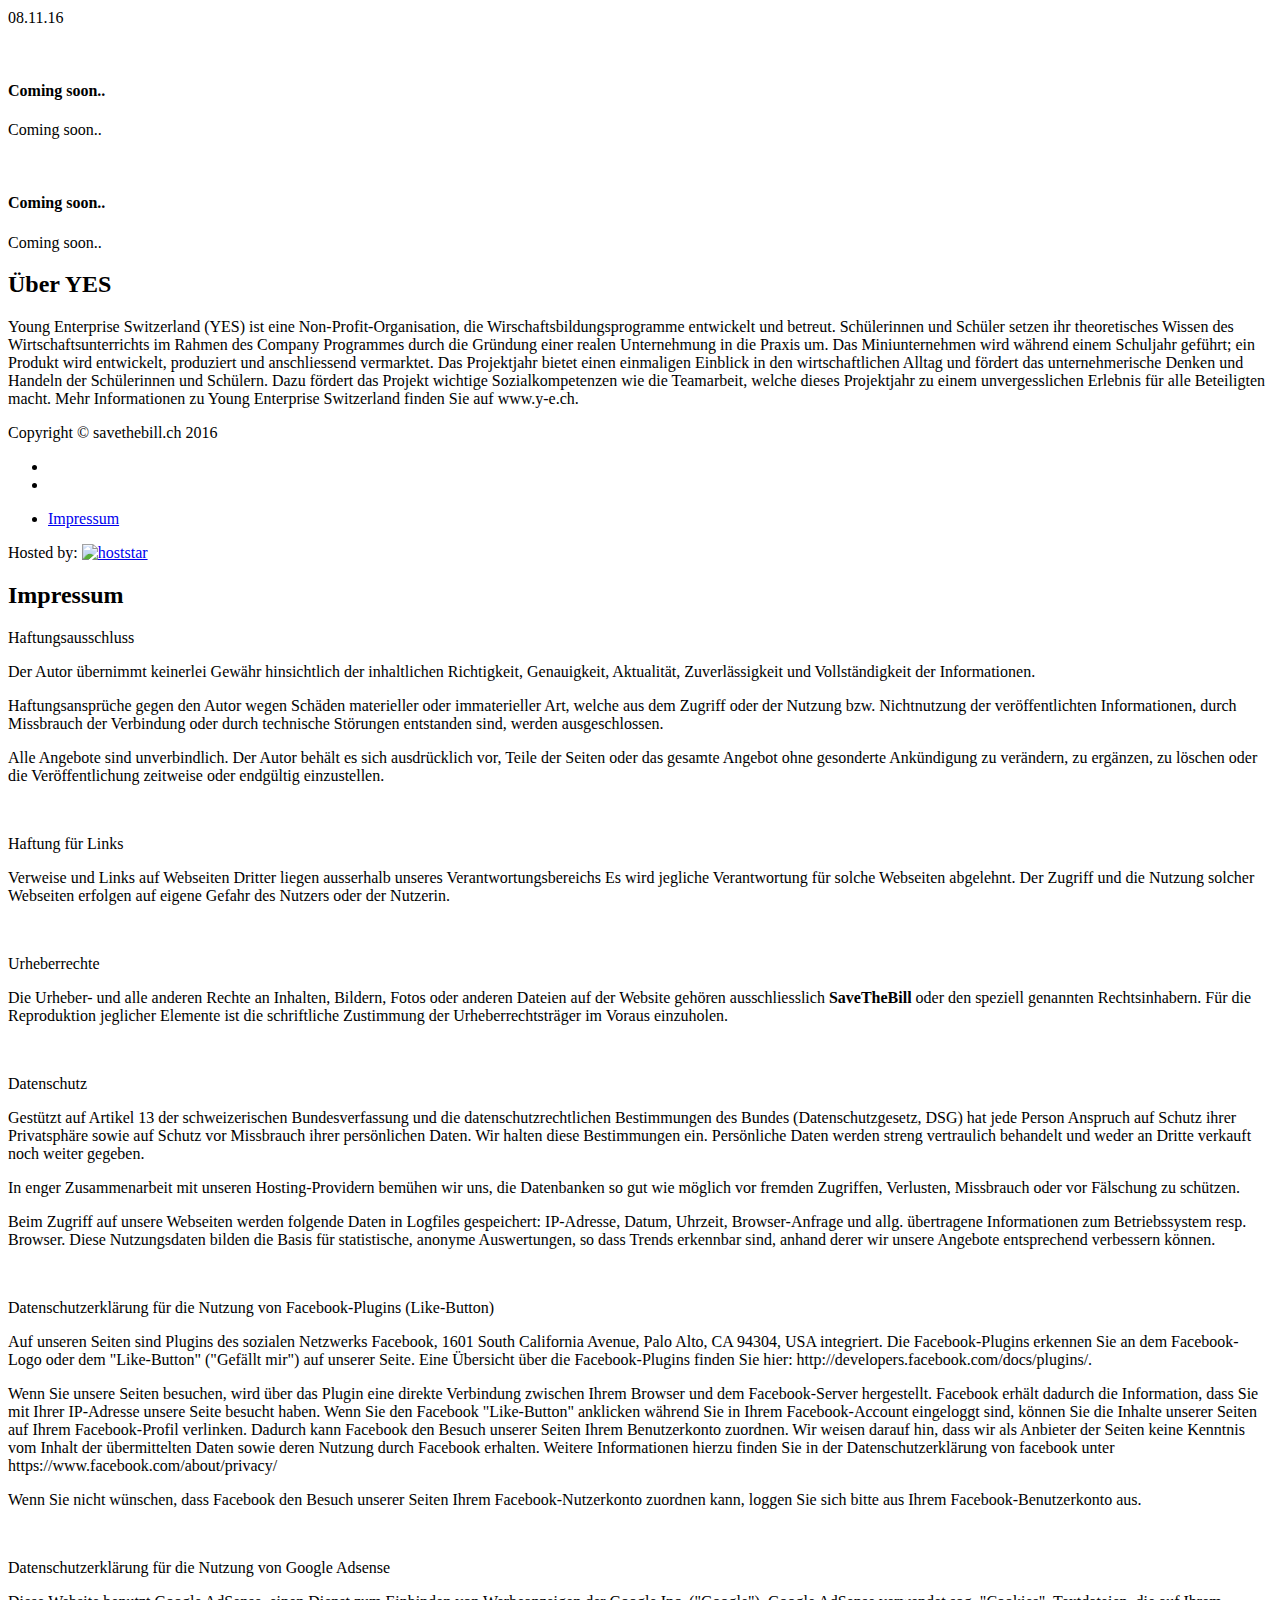
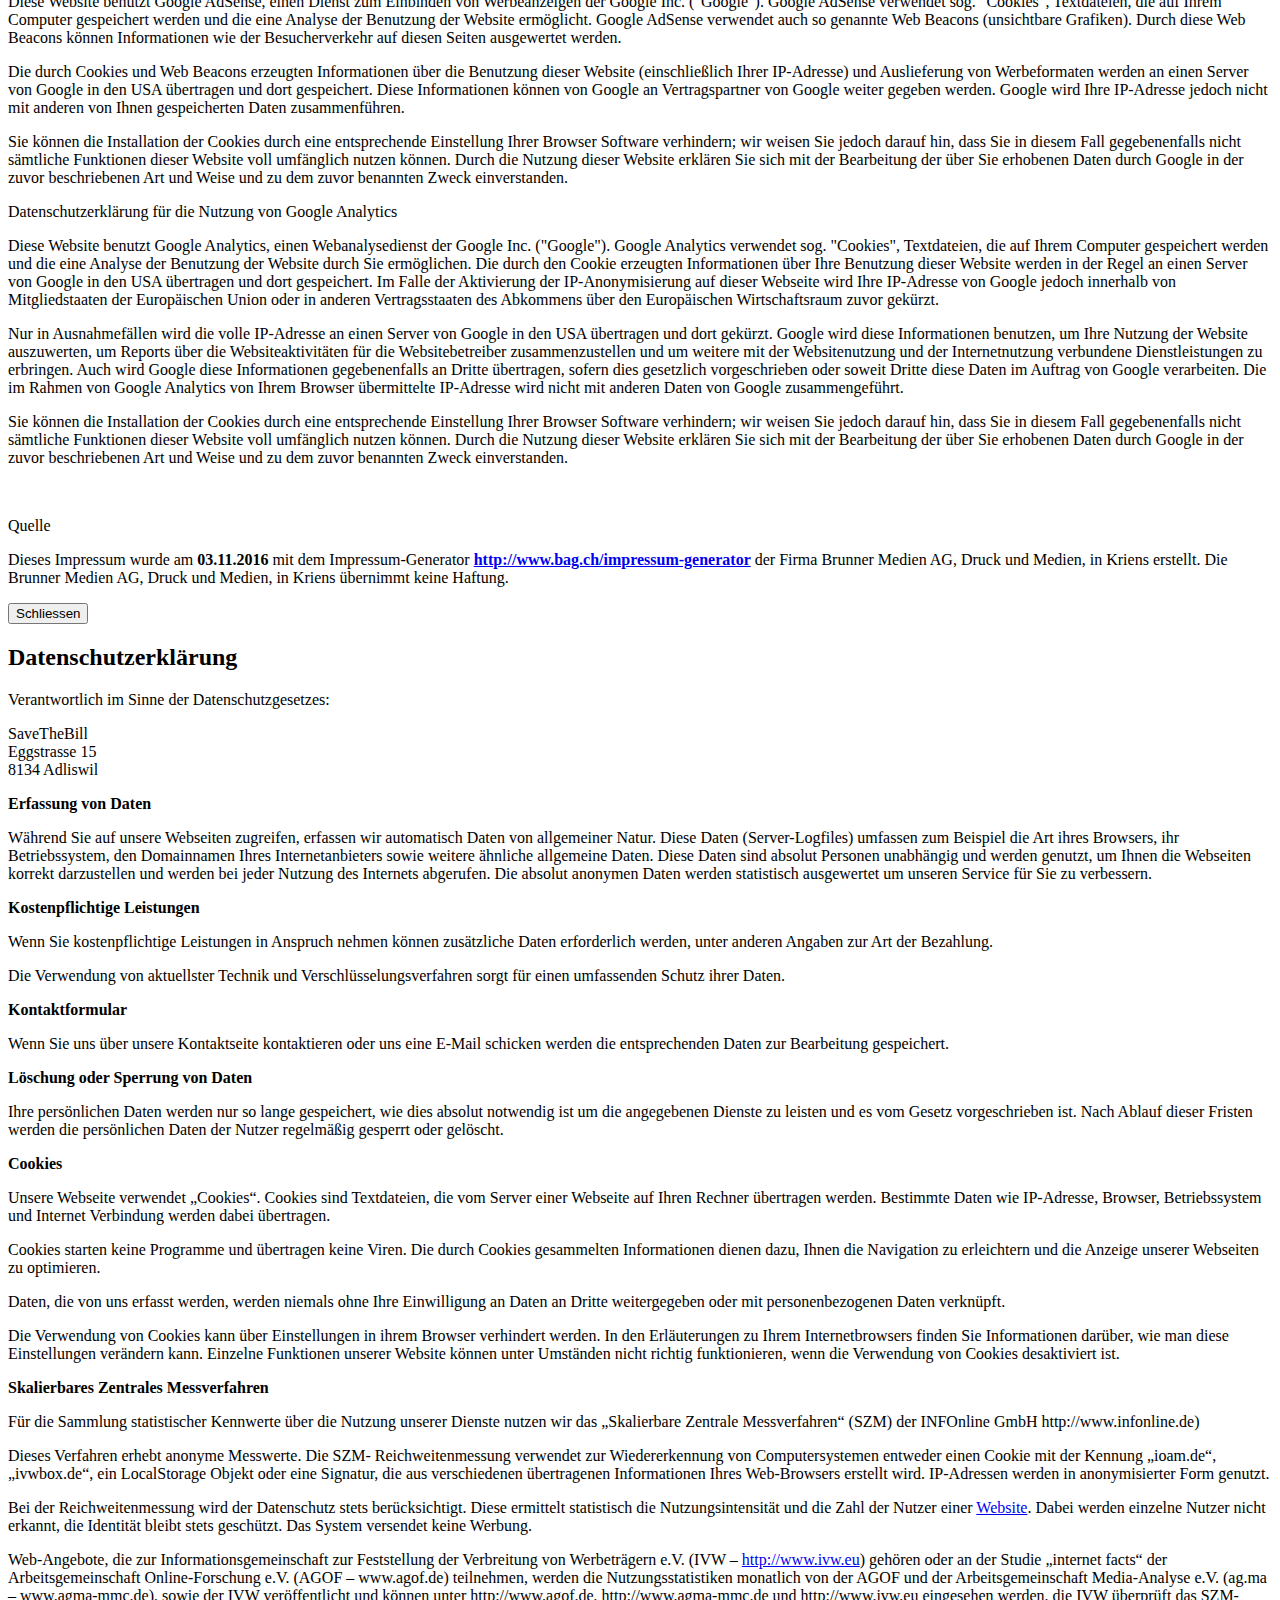
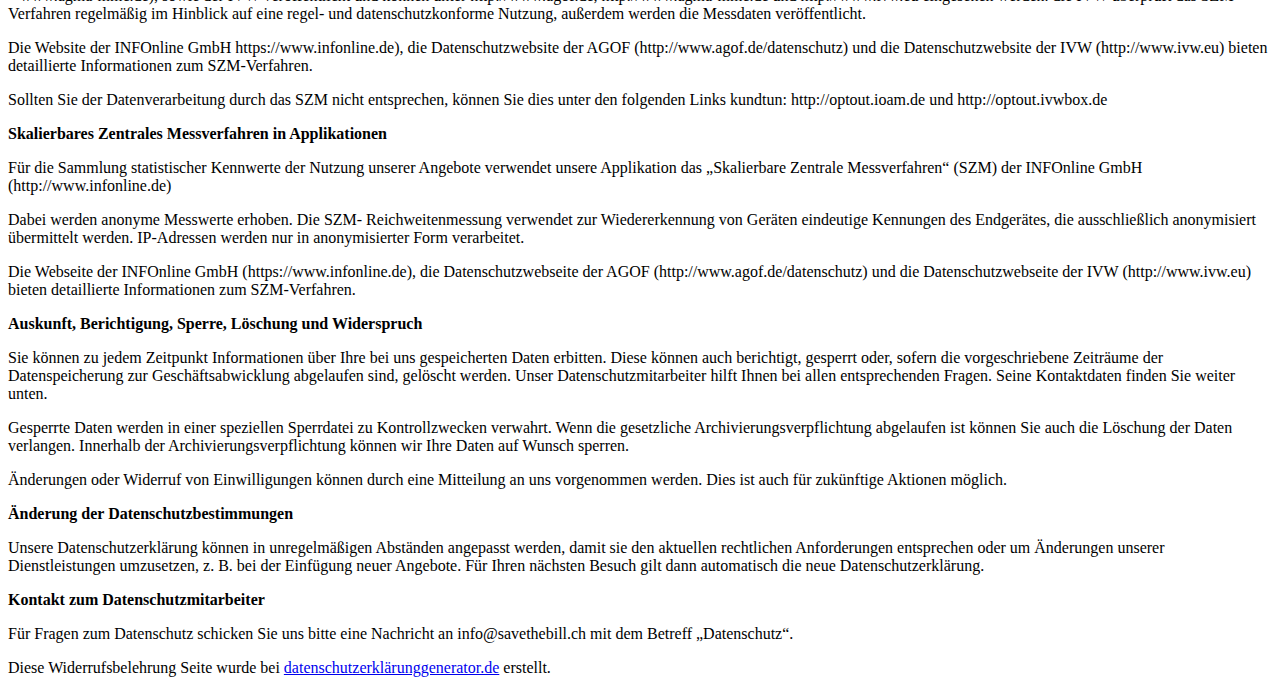
==== commit 44fced83: "Update index.html" ====
--- a/index.html
+++ b/index.html
@@ -548,6 +548,9 @@
                                     AG, Druck und Medien, in Kriens übernimmt keine Haftung. </p>
                                 <p style="visibility:hidden;"></p>
                                 <button type="button" class="btn btn-primary" data-dismiss="modal"><i class="fa fa-times"></i> Schliessen</button>
+                                
+                                <h2><strong>Datenschutzerklärung</strong></h2><p>Verantwortlich im Sinne der Datenschutzgesetzes:</p><p>SaveTheBill<br>Eggstrasse 15<br>8134 Adliswil</p><p><strong>Erfassung von Daten</strong></p><p>Während Sie auf unsere Webseiten zugreifen, erfassen wir automatisch Daten von allgemeiner Natur. Diese Daten (Server-Logfiles) umfassen zum Beispiel die Art ihres Browsers, ihr Betriebssystem, den Domainnamen Ihres Internetanbieters sowie weitere ähnliche allgemeine Daten. Diese Daten sind absolut Personen unabhängig und werden genutzt, um Ihnen die Webseiten korrekt darzustellen und werden bei jeder Nutzung des Internets abgerufen. Die absolut anonymen Daten werden statistisch ausgewertet um unseren Service für Sie zu verbessern.</p><p><strong>Kostenpflichtige Leistungen</strong></p><p>Wenn Sie kostenpflichtige Leistungen in Anspruch nehmen können zusätzliche Daten erforderlich werden, unter anderen Angaben zur Art der Bezahlung.</p><p>Die Verwendung von aktuellster Technik und Verschlüsselungsverfahren sorgt für einen umfassenden Schutz ihrer Daten.</p><p><strong>Kontaktformular</strong></p><p>Wenn Sie uns über unsere Kontaktseite kontaktieren oder uns eine E-Mail schicken werden die entsprechenden Daten zur Bearbeitung gespeichert.</p><p><strong>Löschung oder Sperrung von Daten</strong></p><p>Ihre persönlichen Daten werden nur so lange gespeichert, wie dies absolut notwendig ist um die angegebenen Dienste zu leisten und es vom Gesetz vorgeschrieben ist. Nach Ablauf dieser Fristen werden die persönlichen Daten der Nutzer regelmäßig gesperrt oder gelöscht.</p><p><strong>Cookies</strong></p><p>Unsere Webseite verwendet „Cookies“. Cookies sind Textdateien, die vom Server einer Webseite auf Ihren Rechner übertragen werden. Bestimmte Daten wie IP-Adresse, Browser, Betriebssystem und Internet Verbindung werden dabei übertragen.</p><p>Cookies starten keine Programme und übertragen keine Viren. Die durch Cookies gesammelten Informationen dienen dazu, Ihnen die Navigation zu erleichtern und die Anzeige unserer Webseiten zu optimieren.</p><p>Daten, die von uns erfasst werden, werden niemals ohne Ihre Einwilligung an Daten an Dritte weitergegeben oder mit personenbezogenen Daten verknüpft.</p><p>Die Verwendung von Cookies kann über Einstellungen in ihrem Browser verhindert werden. In den Erläuterungen zu Ihrem Internetbrowsers finden Sie Informationen darüber, wie man diese Einstellungen verändern kann. Einzelne Funktionen unserer Website können unter Umständen nicht richtig funktionieren, wenn die Verwendung von Cookies desaktiviert ist.</p><p><strong>Skalierbares Zentrales Messverfahren</strong></p><p>Für die Sammlung statistischer Kennwerte über die Nutzung unserer Dienste nutzen wir das „Skalierbare Zentrale Messverfahren“ (SZM) der INFOnline GmbH http://www.infonline.de)</p><p>Dieses Verfahren erhebt anonyme Messwerte. Die SZM- Reichweitenmessung verwendet zur Wiedererkennung von Computersystemen entweder einen Cookie mit der Kennung „ioam.de“, „ivwbox.de“, ein LocalStorage Objekt oder eine Signatur, die aus verschiedenen übertragenen Informationen Ihres Web-Browsers erstellt wird. IP-Adressen werden in anonymisierter Form genutzt.</p><p>Bei der Reichweitenmessung wird der Datenschutz stets berücksichtigt. Diese ermittelt statistisch die Nutzungsintensität und die Zahl der Nutzer einer <a href="https://billigermietwagen.world/" target="_blank">Website</a>. Dabei werden einzelne Nutzer nicht erkannt, die Identität bleibt stets geschützt. Das System versendet keine Werbung.</p><p>Web-Angebote, die zur Informationsgemeinschaft zur Feststellung der Verbreitung von Werbeträgern e.V. (IVW – <a href="http://www.ivw.eu/" target="_blank">http://www.ivw.eu</a>) gehören oder an der Studie „internet facts“ der Arbeitsgemeinschaft Online-Forschung e.V. (AGOF – www.agof.de) teilnehmen, werden die Nutzungsstatistiken monatlich von der AGOF und der Arbeitsgemeinschaft Media-Analyse e.V. (ag.ma – www.agma-mmc.de), sowie der IVW veröffentlicht und können unter http://www.agof.de, http://www.agma-mmc.de und http://www.ivw.eu eingesehen werden. die IVW überprüft das SZM-Verfahren regelmäßig im Hinblick auf eine regel- und datenschutzkonforme Nutzung, außerdem werden die Messdaten veröffentlicht.</p><p>Die Website der INFOnline GmbH https://www.infonline.de), die Datenschutzwebsite der AGOF (http://www.agof.de/datenschutz) und die Datenschutzwebsite der IVW (http://www.ivw.eu) bieten detaillierte Informationen zum SZM-Verfahren.</p><p>Sollten Sie der Datenverarbeitung durch das SZM nicht entsprechen, können Sie dies unter den folgenden Links kundtun: http://optout.ioam.de und http://optout.ivwbox.de</p><p><strong>Skalierbares Zentrales Messverfahren in Applikationen</strong></p><p>Für die Sammlung statistischer Kennwerte der Nutzung unserer Angebote verwendet unsere Applikation das „Skalierbare Zentrale Messverfahren“ (SZM) der INFOnline GmbH (http://www.infonline.de)</p><p>Dabei werden anonyme Messwerte erhoben. Die SZM- Reichweitenmessung verwendet zur Wiedererkennung von Geräten eindeutige Kennungen des Endgerätes, die ausschließlich anonymisiert übermittelt werden. IP-Adressen werden nur in anonymisierter Form verarbeitet.</p><p>Die Webseite der INFOnline GmbH (https://www.infonline.de), die Datenschutzwebseite der AGOF (http://www.agof.de/datenschutz) und die Datenschutzwebseite der IVW (http://www.ivw.eu) bieten detaillierte Informationen zum SZM-Verfahren.</p><p><strong>Auskunft, Berichtigung, Sperre, Löschung und Widerspruch</strong></p><p>Sie können zu jedem Zeitpunkt Informationen über Ihre bei uns gespeicherten Daten erbitten. Diese können auch berichtigt, gesperrt oder, sofern die vorgeschriebene Zeiträume der Datenspeicherung zur Geschäftsabwicklung abgelaufen sind, gelöscht werden. Unser Datenschutzmitarbeiter hilft Ihnen bei allen entsprechenden Fragen. Seine Kontaktdaten finden Sie weiter unten.</p><p>Gesperrte Daten werden in einer speziellen Sperrdatei zu Kontrollzwecken verwahrt. Wenn die gesetzliche Archivierungsverpflichtung abgelaufen ist können Sie auch die Löschung der Daten verlangen. Innerhalb der Archivierungsverpflichtung können wir Ihre Daten auf Wunsch sperren.</p><p>Änderungen oder Widerruf von Einwilligungen können durch eine Mitteilung an uns vorgenommen werden. Dies ist auch für zukünftige Aktionen möglich.</p><p><strong>Änderung der Datenschutzbestimmungen</strong></p><p>Unsere Datenschutzerklärung können in unregelmäßigen Abständen angepasst werden, damit sie den aktuellen rechtlichen Anforderungen entsprechen oder um Änderungen unserer Dienstleistungen umzusetzen, z. B. bei der Einfügung neuer Angebote. Für Ihren nächsten Besuch gilt dann automatisch die neue Datenschutzerklärung.</p><p><strong>Kontakt zum Datenschutzmitarbeiter</strong></p><p>Für Fragen zum Datenschutz schicken Sie uns bitte eine Nachricht an info@savethebill.ch mit dem Betreff „Datenschutz“.</p><p>Diese Widerrufsbelehrung Seite wurde bei <a href="https://datenschutzerklärunggenerator.de/" target="_blank">datenschutzerklärunggenerator.de</a>&nbsp;erstellt.</p>
+                                
                             </div>
 
                         </div>
@@ -575,4 +578,4 @@
 
 </body>
 
-</html>+</html>
